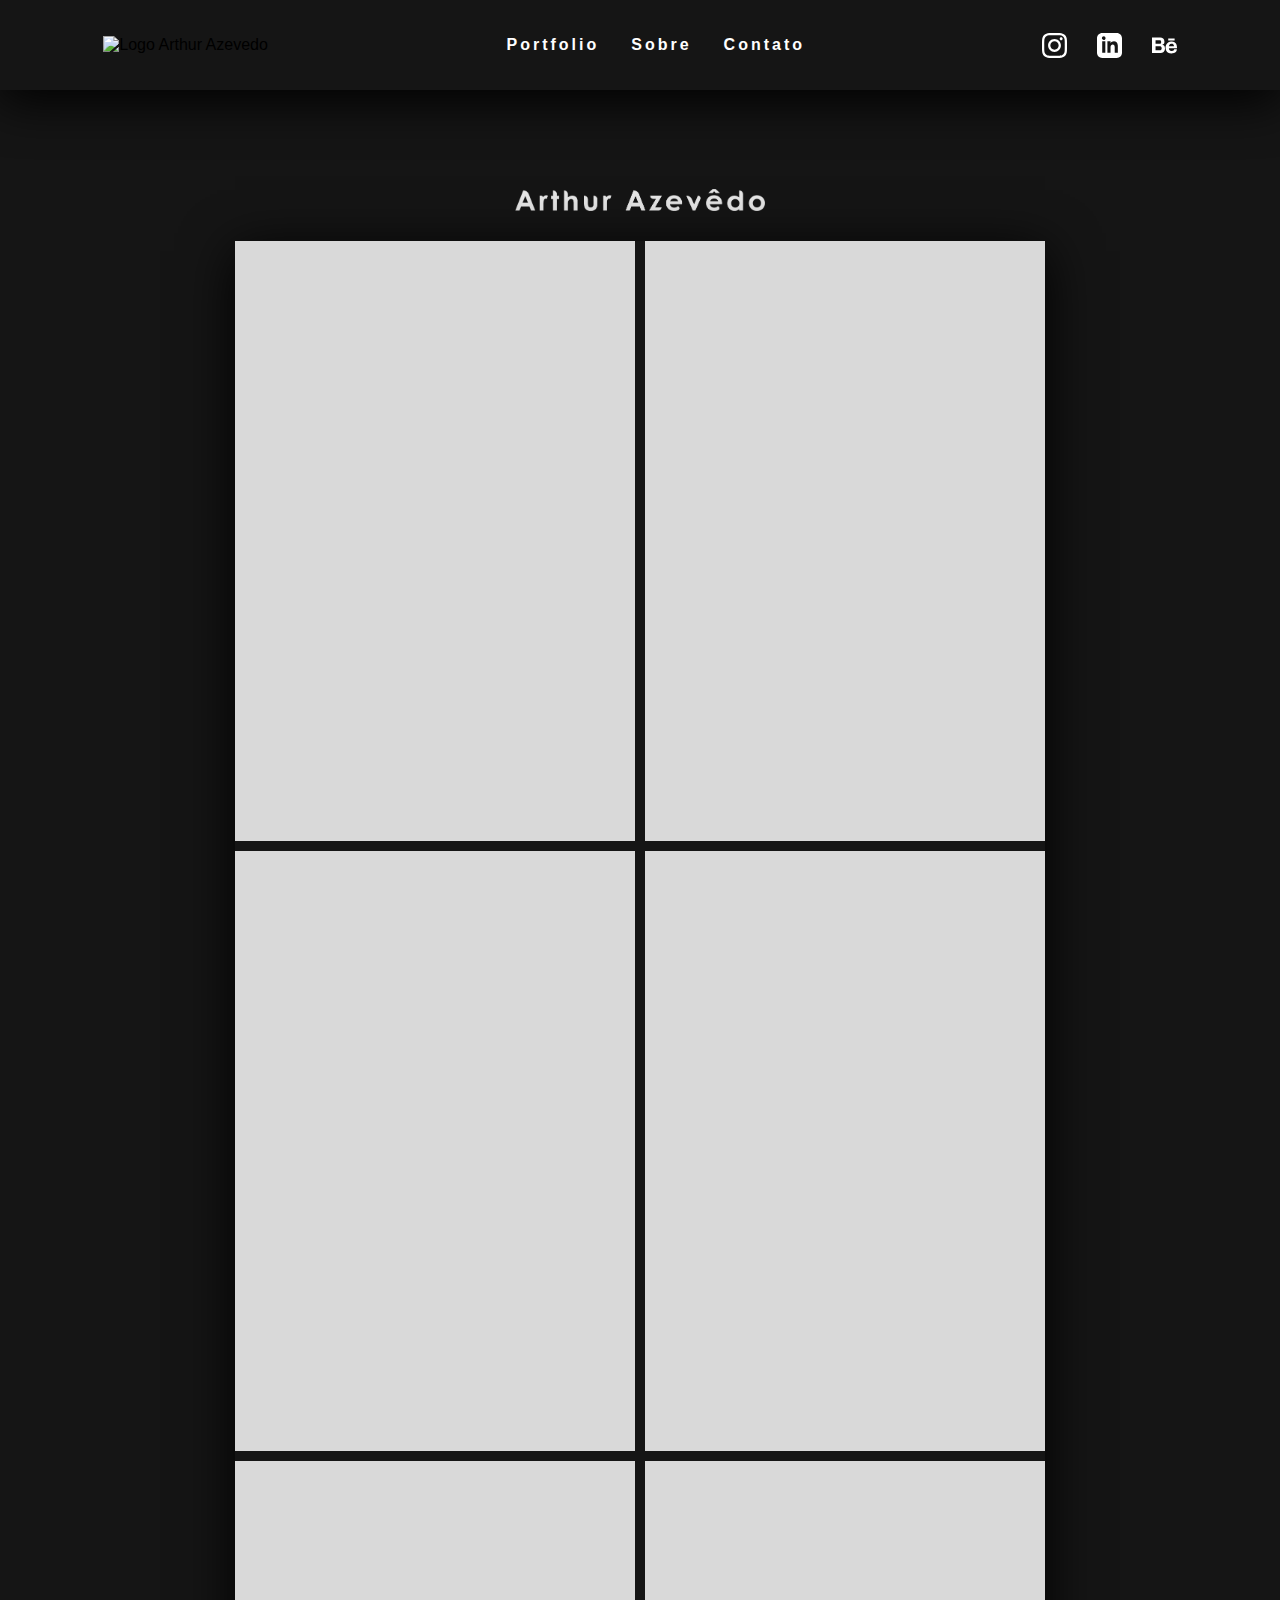
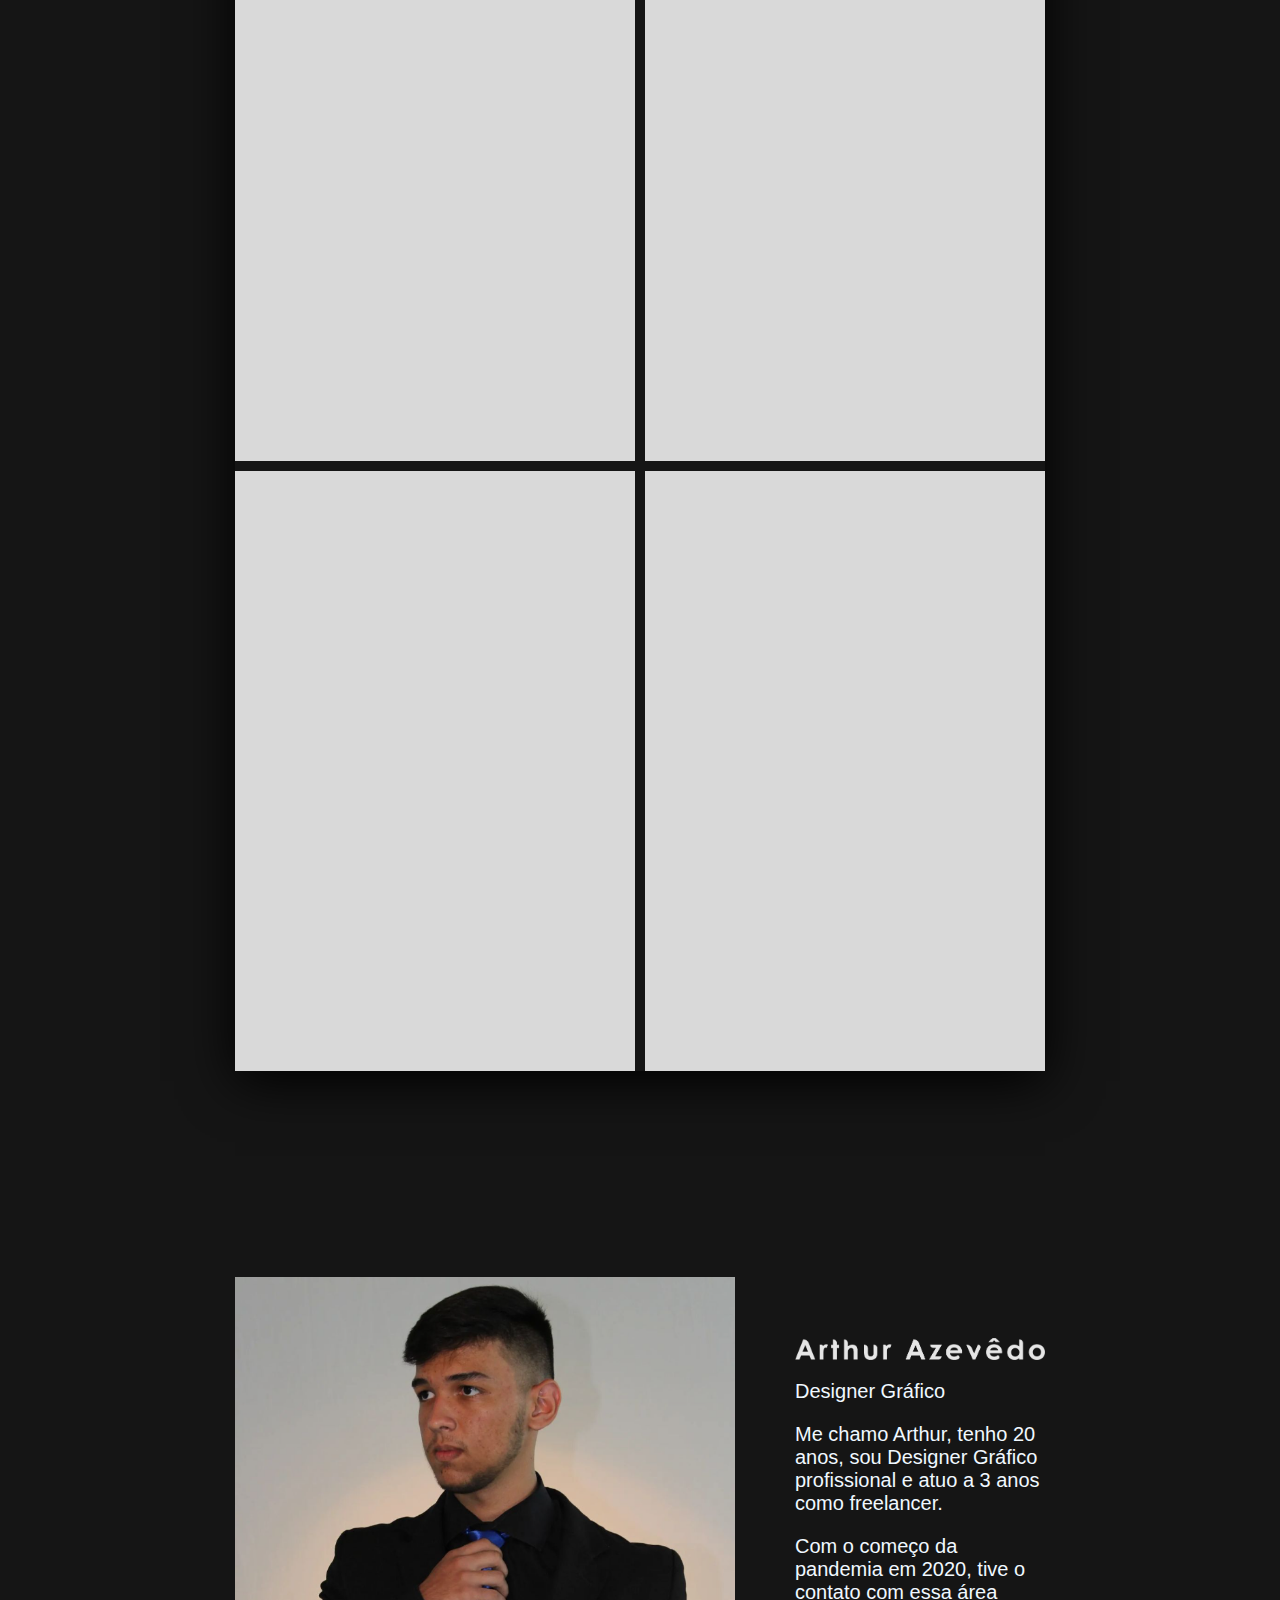
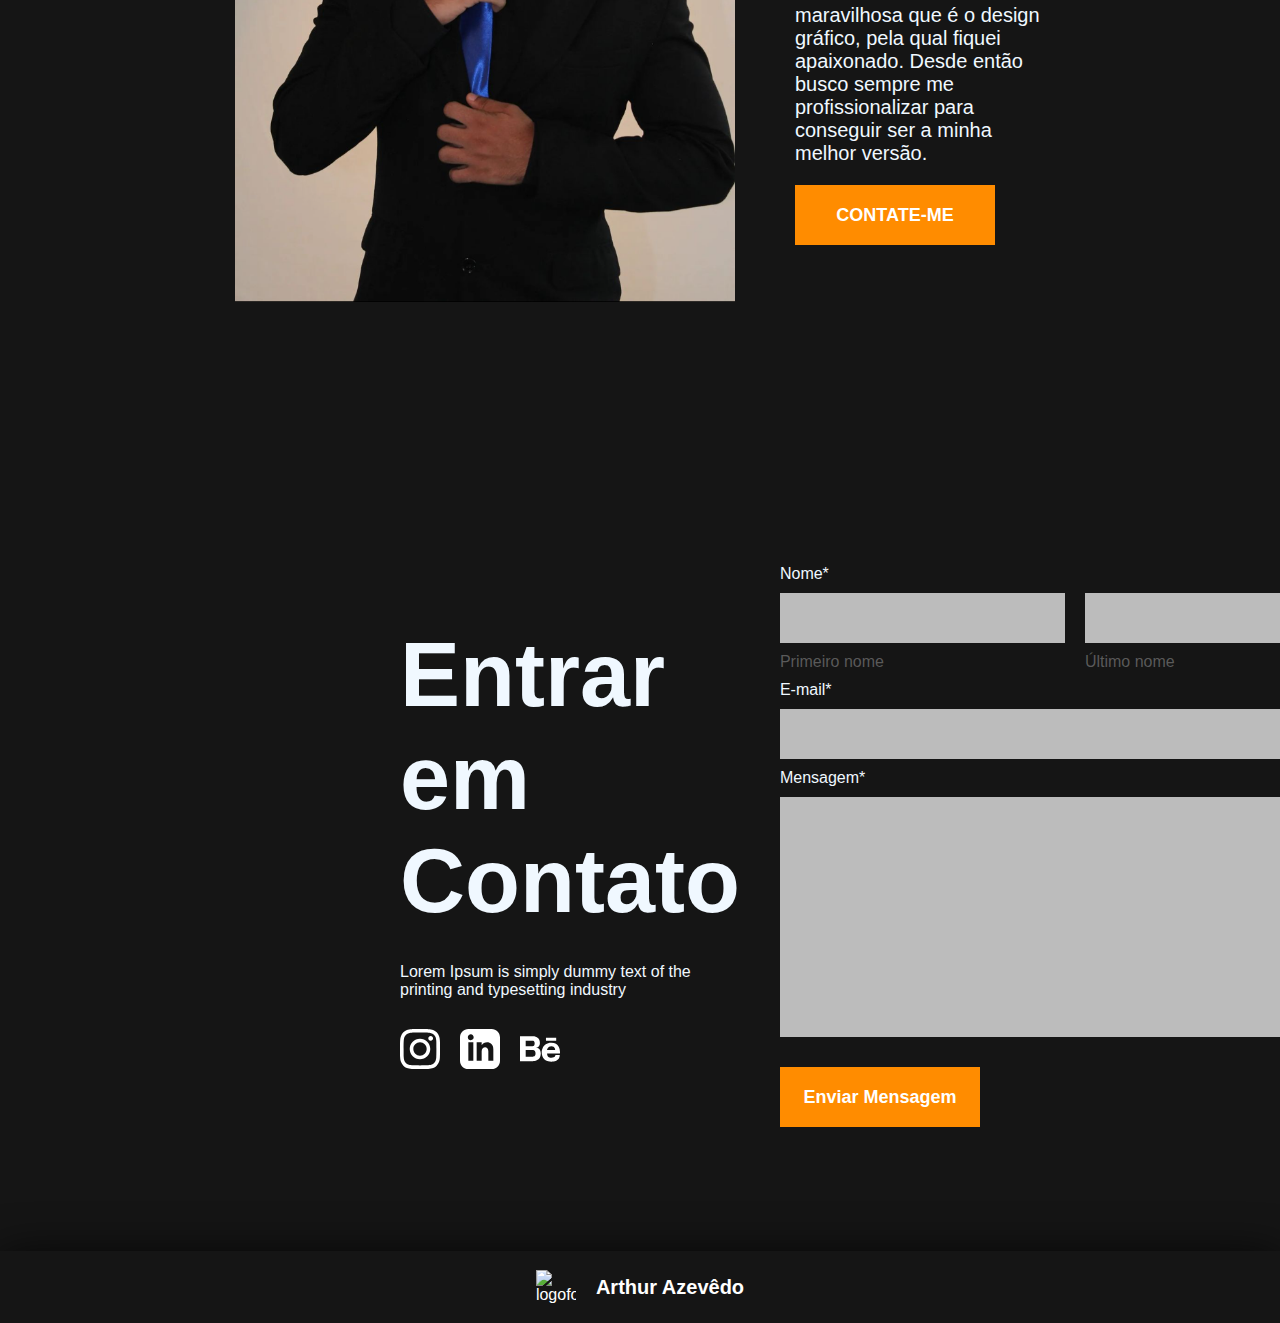
==== index.html @ d9f203b3 "first commit" ====
<!DOCTYPE html>
<html lang="pt-br">
<head>
    <meta charset="UTF-8">
    <meta http-equiv="X-UA-Compatible" content="IE=edge">
    <meta name="viewport" content="width=device-width, initial-scale=1.0">
    <link rel="stylesheet" href="style.css">
    <link rel="icon" href="logo.svg">
    <title>Arthur Azevêdo</title>
</head>
<body>
    <header>
        <nav>
            <div class="logo-header">
                <img id="logo1" src="logo.svg" alt="Logo Arthur Azevedo">
            </div>
            <ul class="nav-list">
                <li><a href="#portfolio">Portfolio</a></li>
                <li><a href="#sobre">Sobre</a></li>
                <li><a href="#contato">Contato</a></li>
            </ul>
            <div class="redes-sociais">
                <img src="images/instagram.svg" alt="instagram">
                <img src="images/linkedin.svg" alt="linkedin">
                <img src="images/behance.svg" alt="behance">
            </div>
        </nav>
    </header>
    <main>
        <section id="portfolio">
            <img id="logo-nome" src="images/nome.png" alt="Arthur Azevêdo">
            <div class="project-area">
                <div class="project"></div>
                <div class="project"></div>
                <div class="project"></div>
                <div class="project"></div>
                <div class="project"></div>
                <div class="project"></div>
                <div class="project"></div>
                <div class="project"></div>
            </div>
        </section>
        
        <section id="sobre">
            <div class="div-1">
                <img id="foto" src="images/Foto.png" alt="Foto Arthur">
            </div>
            <div class="div-2">
                <img id="logo-nome" src="images/nome.png" alt="Arthur Azevêdo">
                <p>Designer Gráfico</p>
                <p>Me chamo Arthur, tenho 20 anos, sou Designer Gráfico profissional e atuo a 3 anos como freelancer.</p>
                <p>Com o começo da pandemia em 2020, tive o contato com essa área maravilhosa que é o design gráfico, pela qual fiquei apaixonado. Desde então busco sempre me profissionalizar para conseguir ser a minha melhor versão.</p>
                <a href="#contato"><button id="button-1">CONTATE-ME</button></a>
            </div>

        </section>
        <section id="contato">
            <div class="div-3">
                <h1>Entrar em Contato</h1>
                <p>Lorem Ipsum is simply dummy text of the printing and typesetting industry</p>
                <div class="redes-sociais-2">
                    <img src="images/instagram.svg" alt="instagram">
                    <img src="images/linkedin.svg" alt="linkedin">
                    <img src="images/behance.svg" alt="behance">
                </div>
            </div>
            <div class="div-4">
                <div id="input">
                    <label for="name">Nome*</label>
                    <div id="nome">
                        <div class="nomes">
                            <input type="text">
                            <label for="fname">Primeiro nome</label>
                        </div>
                        <div class="nomes">
                            <input type="text">
                            <label for="lname">Último nome</label>
                        </div>
                    </div>
                    <div id="resto">
                        <label for="email">E-mail*</label>
                        <input type="email">
                        <label for="mensagem">Mensagem*</label>
                        <textarea name="Mensagem" id="" cols="30" rows="10"></textarea>
                    </div>
                </div>
                <a href=""><button id="button-1">Enviar Mensagem</button></a>
            </div>
        </section>
    </main>
    <footer>
        <img src="logo.svg" alt="logofooter">
        <h1>Arthur Azevêdo</h1>
    </footer>
</body>
</html>
---- style.css ----
*{
    padding: 0;
    margin: 0;
    font-family: 'Inter', sans-serif;
}

html{
    scroll-behavior: smooth;
}

main{
    background-color: #151515;
    background-size:auto;
    height: 100%;
    width: 100%;
}

section{
    min-height: 90vh;
    color: aliceblue;
    padding-top: 5vh;
    display: flex;
}

/*NAV BAR*/
#logo1{
    width: 50px;
}

.logo-header{
    transition: 0.2s;
    cursor: pointer;
}

.logo-header:hover{
    opacity: 50%;
    transition: 0.2s;
}

header{
    height: 100%;
    position: sticky;
    width: 100%;
    overflow: hidden;
    top: 0;
    box-shadow: 0px 10px 50px rgb(0, 0, 0);
}

nav{
    display: flex;
    justify-content: space-around;
    align-items: center;
    background-color: #151515;
    height: 10vh;
}

.redes-sociais{
    display: flex;
    flex-direction: row;
}

.redes-sociais img{
    width: 25px;
    margin-left: 30px;
    transition: 0.2s;
    cursor: pointer;
}
.redes-sociais img:hover{
    opacity: 50%;
    transition: 0.2s;
}

.nav-list{
    list-style: none;
    display: flex;
    cursor: pointer;
}

.nav-list li a:hover{
    opacity: 50%;
    transition: 0.2s;
}

.nav-list li a{
    color: white;
    letter-spacing: 3px;
    text-decoration: none;
    margin-left: 32px;
    transition: 0.2s;
    font-weight: bolder;
}

@media (max-width: 800px){
    .redes-sociais{
        display: none;
    }
    .nav-list{
        display: none;
    }
}
/* FIM - NAV BAR */

/* PORTFOLIO */

#portfolio{
    flex-direction: column;
    justify-content: center;
    align-items: center;
    row-gap: 30px;
    padding-top: 11vh;
}

.project-area{
    display: grid;
    grid-template-columns: auto auto auto auto;
    justify-content: center;
    column-gap: 10px;
    row-gap: 10px;
    box-shadow: 0px 10px 50px rgb(0, 0, 0);
}
.project{
    width: 400px;
    height: 600px;
    background-color: #D9D9D9;
}

@media (max-width: 1600px){
    .project-area{
        grid-template-columns: auto auto auto;
    }
}
@media (max-width: 1300px){
    .project-area{
        grid-template-columns: auto auto;
    }
}
@media (max-width: 850px){
    .project-area{
        grid-template-columns: auto;
    }
}
@media (max-width: 450px){
    .project{
        width: 333px;
        height: 500px;
        background-color: #D9D9D9;
    }
}
/* FIM - PORTFOLIO */

/* SOBRE */
#sobre{
    height: 100vh;
    flex-direction: row;
    justify-content: center;
    align-items: center;
    row-gap: 30px;
    column-gap: 60px;
    padding: 70px 400px 0px 400px;
}

#foto{
    width: 500px;
}

.div-2{
    display: flex;
    flex-direction: column;
    font-size: 20px;
    gap: 20px;
}

#button-1{
    width: 200px;
    height: 60px;
    font-size: 18px;
    background-color: #FF8C00;
    border: none;
    color: white;
    font-weight: bolder;
    cursor: pointer;
}

a {
    text-decoration: none;
    color: white;
}

#logo-nome{
    width: 250px;
    height: 100%;
}
@media (max-width: 850px){
    #sobre{
        height: 120vh;
        flex-direction: column;
        padding: 10px 100px 10px 100px;
    }
    .div-2{
        font-size: 15px;
    }
    #logo-nome{
        width: 200px;
        height: 100%;
    }
}
@media (max-width: 600px){
    #foto{
        width: 260px;
    }
    .div-2{
        font-size: 15px;
    }
    #logo-nome{
        width: 200px;
        height: 100%;
    }
    #sobre{
        padding: 0px 50px 0px 50px;
        justify-content: center;
        align-items: center;
    }
}
/* FIM - SOBRE */

/* CONTATO */
#contato{
    display: flex;
    justify-content:start ;
    align-items: center;
    padding: 0px 400px 0px 400px;
    column-gap: 40px;
}

.div-3{
    display: flex;
    flex-direction: column;
    text-align: left;
    align-items:flex-start;
    row-gap: 30px;
}

.div-3 h1{
    font-size: 90px;
    font-weight: bolder;
}

.div-4{
    display: flex;
    flex-direction: column;
    row-gap: 30px;
}

#input{
    display: flex;
    flex-direction: column;
    row-gap: 10px;
}

.div-4 input{
    border: none;
    min-height: 50px;
    background-color: #d9d9d9d9;
    color: #151515;
    padding: 0px 10px 0px 10px;
    font-size: 20px;
}

.div-4 textarea{
    border: none;
    min-height: 50px;
    background-color: #d9d9d9d9;
    color: #151515;
    padding: 5px 10px 5px 10px;
    font-size: 20px;
}

#nome{
    display: flex;
    flex-direction: row;
    column-gap: 20px;
    row-gap: 10px;
}

.nomes{
    display: flex;
    flex-direction: column;
    row-gap: 10px;
    color: #90909090;
}

#resto{
    display: flex;
    flex-direction: column;
    row-gap: 10px;
}

.redes-sociais-2{
    display: flex;
    flex-direction: row;
}

.redes-sociais-2 img{
    width: 40px;
    margin-right: 20px;
    transition: 0.2s;
    cursor: pointer;
}
.redes-sociais-2 img:hover{
    opacity: 50%;
    transition: 0.2s;
}

@media (max-width: 1000px){
    #contato{
        height: 150vh;
        flex-direction: column;
        row-gap: 40px;
    }
    .div-3 h1{
        font-size: 100px;
    }
}

@media (max-width: 800px){
    #contato{
        padding: 0px 200px 0px 200px;
    }
}
@media (max-width: 600px){
    .div-4{
        width: 270px;
    }
    #nome{
        flex-direction: column;
    }
    #contato{
        height: 140vh;
        padding: 0px 100px 0px 100px;
    }
    .div-3 h1{
        font-size: 70px;
    }
}
@media (max-height: 800px){
    #contato{
        height: 170vh;
    }
}
/* FIM - CONTATO */

/* FOOTER */
footer{
    width: 100%;
    height: 8vh;
    display: flex;
    flex-direction: row;
    align-items: center;
    justify-content: center;
    column-gap: 20px;
    color: white;
    background-color: #151515;
    box-shadow: 0px 10px 50px rgb(0, 0, 0);
}

footer img{
    width: 40px;
}

footer h1{
    font-size: 20px;
}
/* FIM - FOOTER */
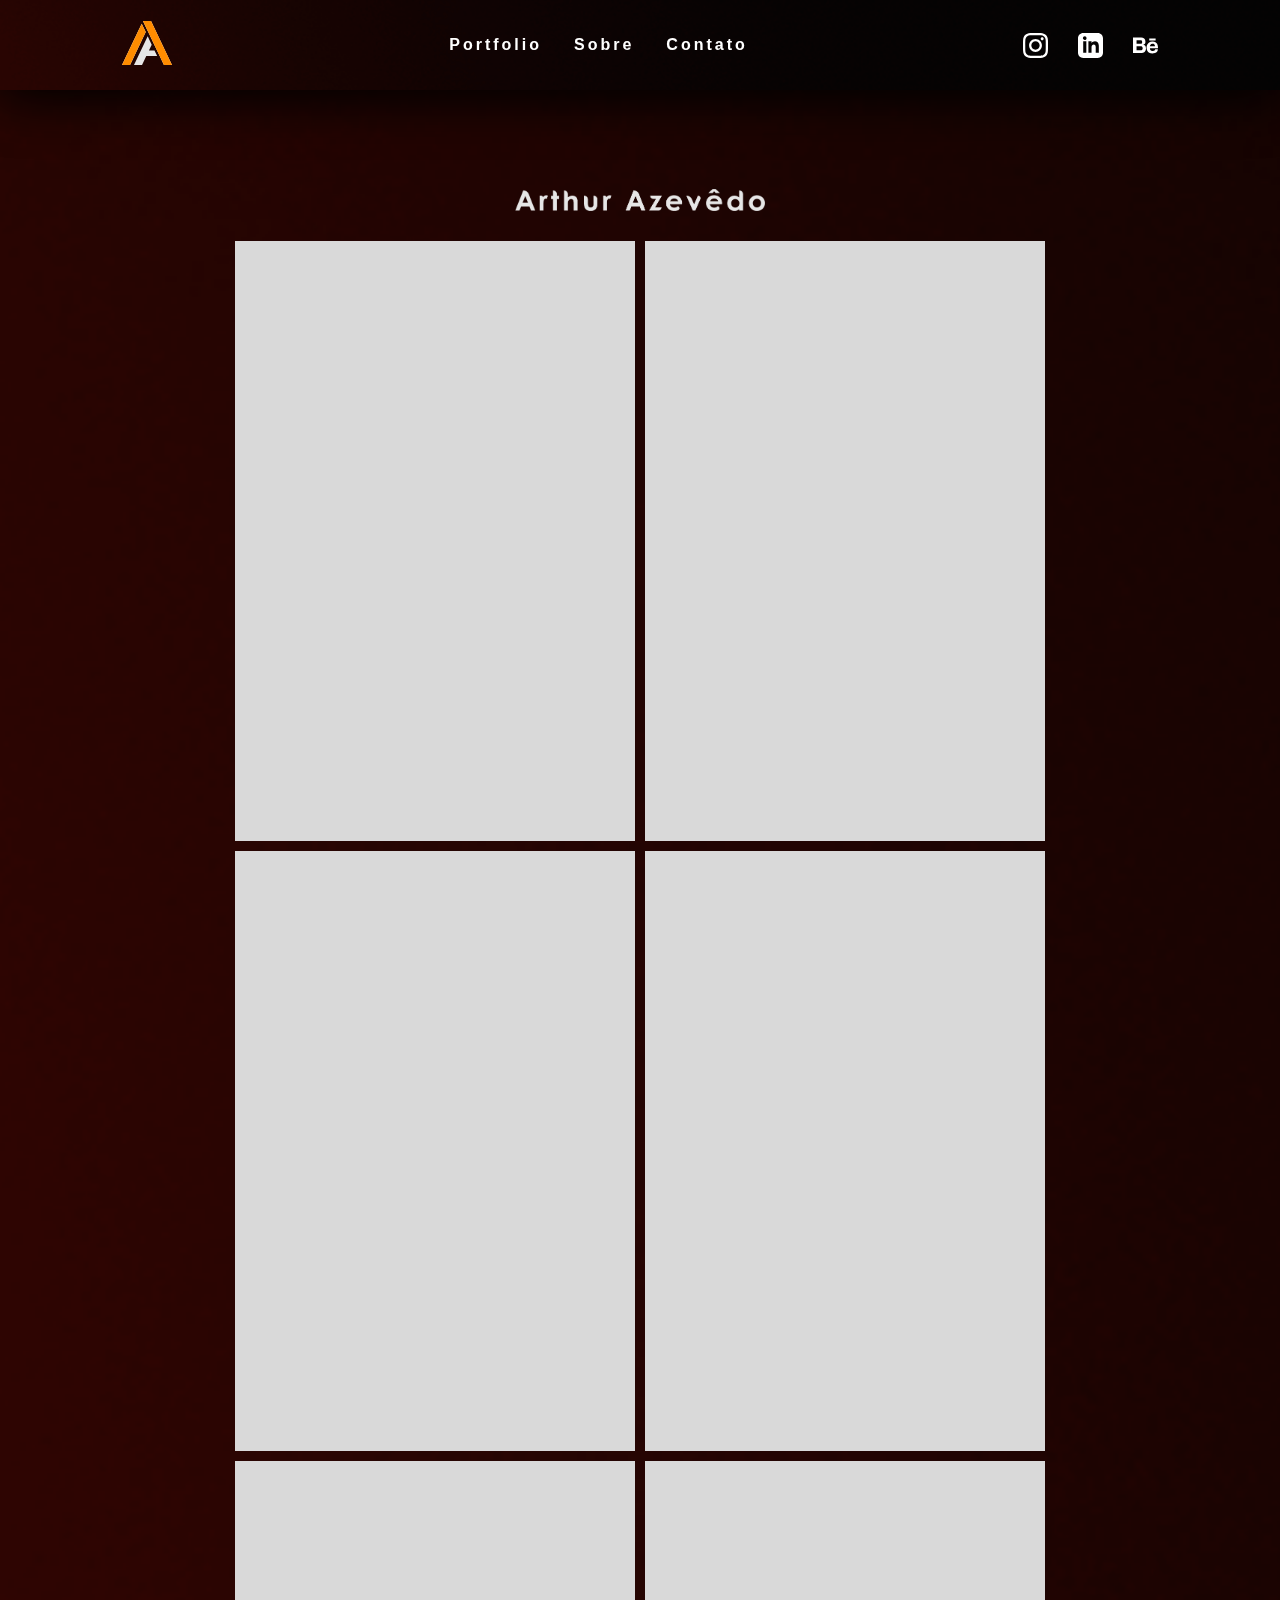
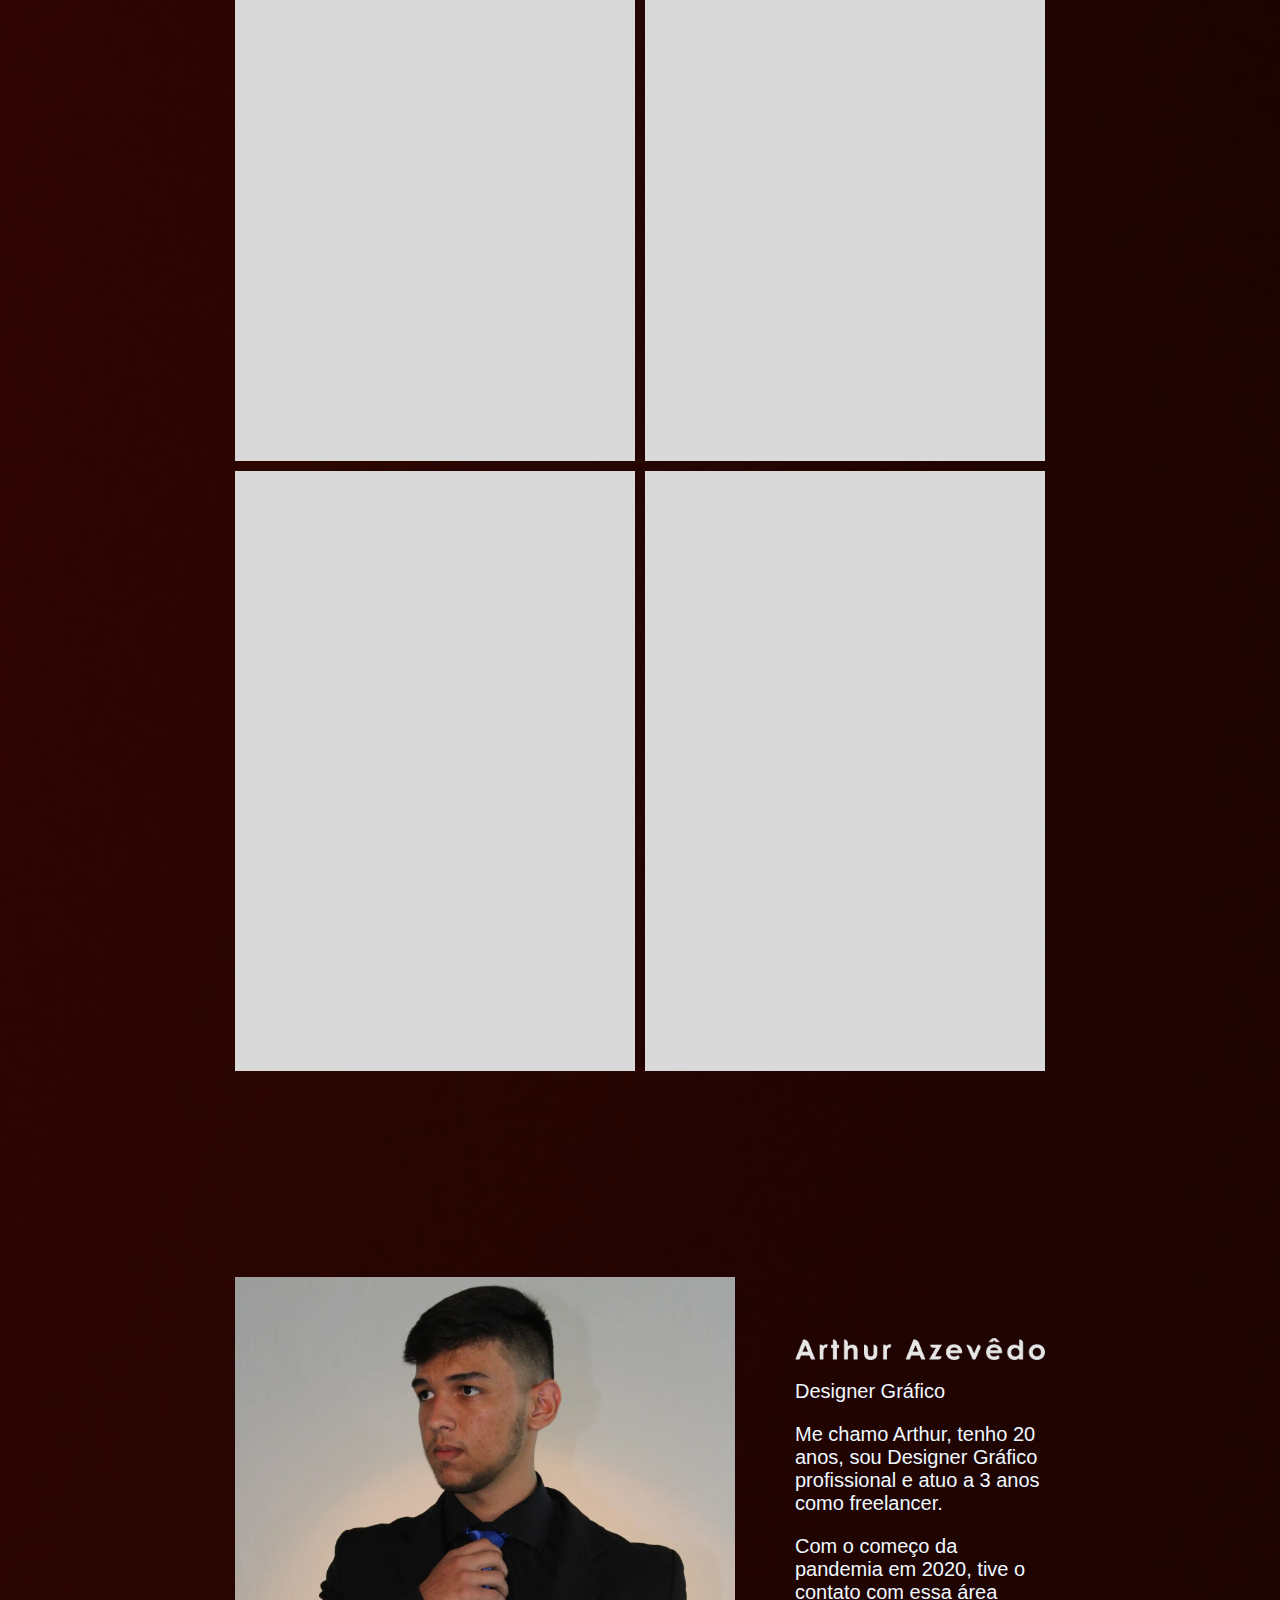
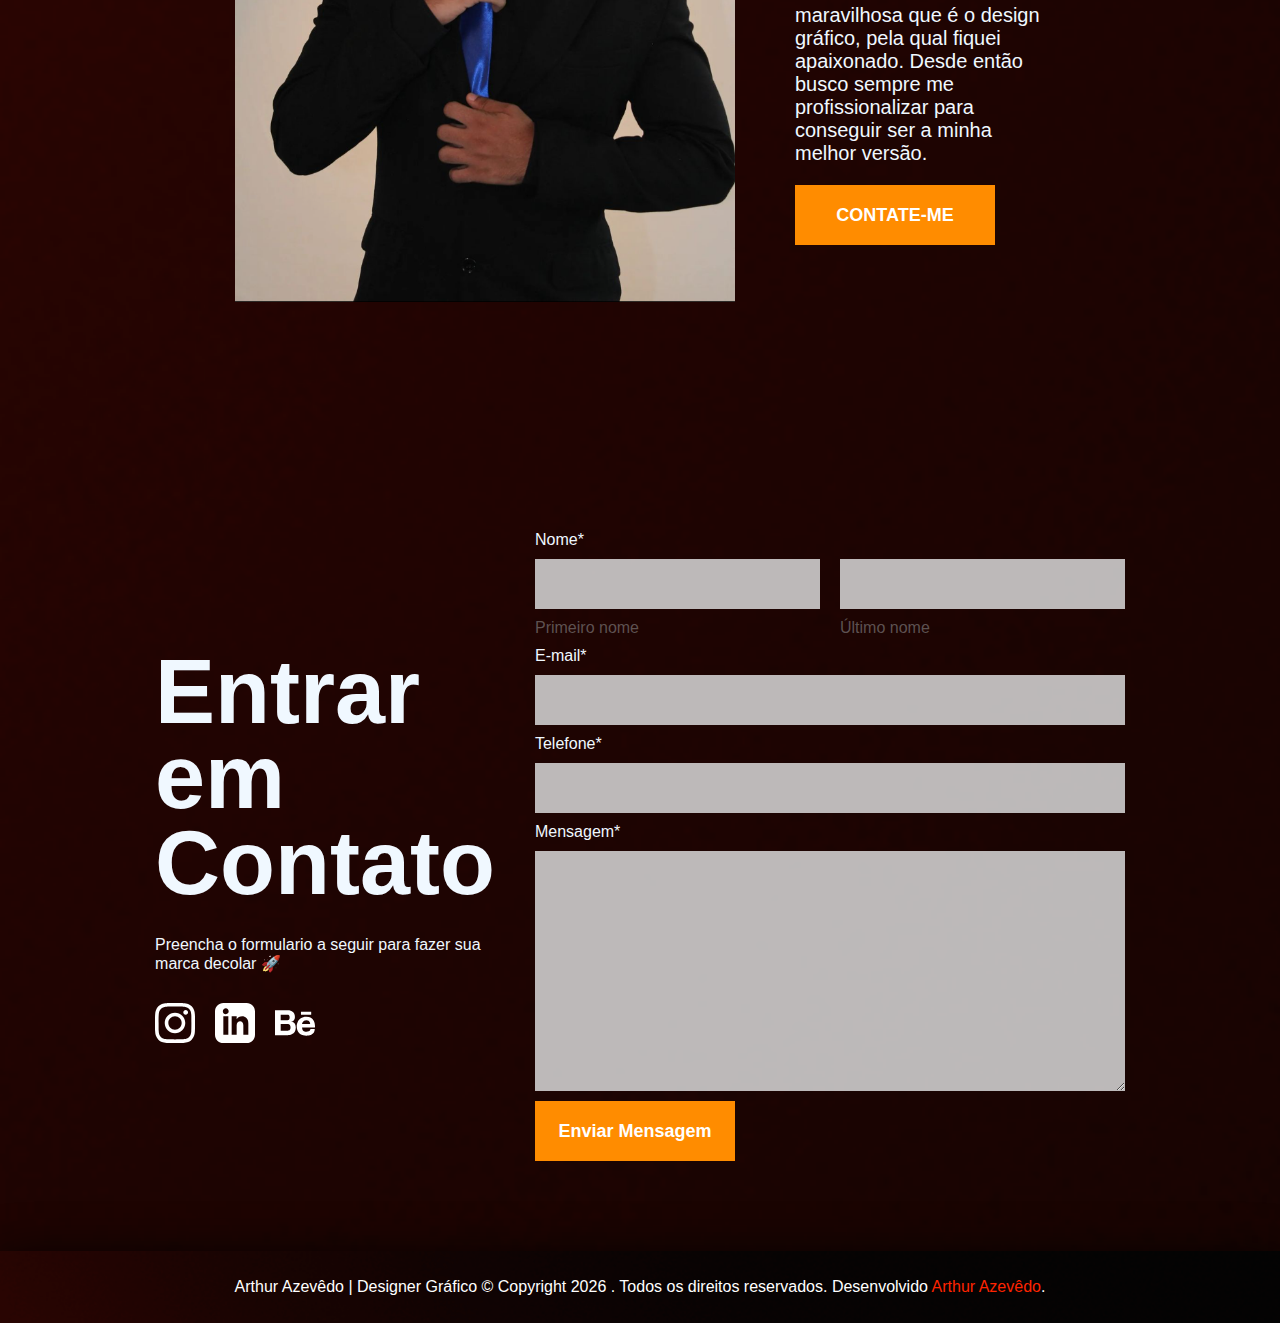
==== commit 65d7147a: "Mudança de layout e entre em contato funcionando" ====
--- a/index.html
+++ b/index.html
@@ -12,7 +12,7 @@
     <header>
         <nav>
             <div class="logo-header">
-                <img id="logo1" src="logo.svg" alt="Logo Arthur Azevedo">
+                <img id="logo1" src="logo.svg" alt="Logo Arthur Azevedo" >
             </div>
             <ul class="nav-list">
                 <li><a href="#portfolio">Portfolio</a></li>
@@ -57,7 +57,7 @@
         <section id="contato">
             <div class="div-3">
                 <h1>Entrar em Contato</h1>
-                <p>Lorem Ipsum is simply dummy text of the printing and typesetting industry</p>
+                <p>Preencha o formulario a seguir para fazer sua marca decolar 🚀</p>
                 <div class="redes-sociais-2">
                     <img src="images/instagram.svg" alt="instagram">
                     <img src="images/linkedin.svg" alt="linkedin">
@@ -65,32 +65,38 @@
                 </div>
             </div>
             <div class="div-4">
-                <div id="input">
+                <form id="input" action="https://api.staticforms.xyz/submit" method="post">
                     <label for="name">Nome*</label>
                     <div id="nome">
                         <div class="nomes">
-                            <input type="text">
+                            <input type="text" name="name">
                             <label for="fname">Primeiro nome</label>
                         </div>
                         <div class="nomes">
-                            <input type="text">
+                            <input type="text" name="name">
                             <label for="lname">Último nome</label>
                         </div>
                     </div>
                     <div id="resto">
-                        <label for="email">E-mail*</label>
-                        <input type="email">
-                        <label for="mensagem">Mensagem*</label>
-                        <textarea name="Mensagem" id="" cols="30" rows="10"></textarea>
+                        <label for="email" >E-mail*</label>
+                        <input type="email" name="email">
+                        <label for="email" >Telefone*</label>
+                        <input type="phone" name="phone">
+                        <label for="message">Mensagem*</label>
+                        <textarea name="message" id="" cols="30" rows="10"></textarea>
                     </div>
-                </div>
-                <a href=""><button id="button-1">Enviar Mensagem</button></a>
+                    <a href=""><button type="submit" id="button-1">Enviar Mensagem</button></a>
+
+                    <input type="hidden" name="accessKey" value="4f30dd40-f736-4a29-b4a4-78edf463b756">
+                    <input type="hidden" name="redirectTo" value="http://127.0.0.1:5500/index.html">
+                </form>
+                
             </div>
         </section>
     </main>
     <footer>
-        <img src="logo.svg" alt="logofooter">
-        <h1>Arthur Azevêdo</h1>
+        <div align="center" class="credit"><a href="https://grupo.jm7087.com">
+            Arthur Azevêdo | Designer Gráfico</a> © Copyright <script type="text/javascript">document.write(new Date().getFullYear());</script> . Todos os direitos reservados. Desenvolvido <span style="color:#ff2400;"> Arthur Azevêdo</span><span style="font-size: 100%; text-align: left;">.</span></div>
     </footer>
 </body>
 </html>--- a/style.css
+++ b/style.css
@@ -9,8 +9,13 @@
 }
 
 main{
-    background-color: #151515;
+    /*background-color: #151515;
     background-size:auto;
+    height: 100%;
+    width: 100%;*/
+
+    background-image: url(images/background.png);
+    background-size: cover;
     height: 100%;
     width: 100%;
 }
@@ -50,7 +55,9 @@
     display: flex;
     justify-content: space-around;
     align-items: center;
-    background-color: #151515;
+    /*background-color: #151515;*/
+    background-image: url(images/background.png);
+    background-size: cover;
     height: 10vh;
 }
 
@@ -116,7 +123,7 @@
     justify-content: center;
     column-gap: 10px;
     row-gap: 10px;
-    box-shadow: 0px 10px 50px rgb(0, 0, 0);
+    /*box-shadow: 0px 10px 50px rgb(0, 0, 0);*/
 }
 .project{
     width: 400px;
@@ -226,10 +233,11 @@
 /* CONTATO */
 #contato{
     display: flex;
-    justify-content:start ;
+    justify-content: center;
     align-items: center;
     padding: 0px 400px 0px 400px;
     column-gap: 40px;
+    
 }
 
 .div-3{
@@ -238,11 +246,13 @@
     text-align: left;
     align-items:flex-start;
     row-gap: 30px;
+
 }
 
 .div-3 h1{
     font-size: 90px;
     font-weight: bolder;
+    line-height: 95%;
 }
 
 .div-4{
@@ -264,6 +274,7 @@
     color: #151515;
     padding: 0px 10px 0px 10px;
     font-size: 20px;
+    
 }
 
 .div-4 textarea{
@@ -359,7 +370,9 @@
     justify-content: center;
     column-gap: 20px;
     color: white;
-    background-color: #151515;
+    /*background-color: #151515;*/
+    background-image: url(images/background.png);
+    background-size: cover;
     box-shadow: 0px 10px 50px rgb(0, 0, 0);
 }
 
@@ -370,4 +383,21 @@
 footer h1{
     font-size: 20px;
 }
+
+@media (max-height: 800px){
+    footer{
+        width: 100%;
+        height: 8vh;
+        display: flex;
+        flex-direction: row;
+        align-items: center;
+        justify-content: center;
+        column-gap: 20px;
+        color: white;
+        /*background-color: #151515;*/
+        background-image: url(images/background.png);
+        background-size: cover;
+        box-shadow: 0px 10px 50px rgb(0, 0, 0);
+    }
+}
 /* FIM - FOOTER */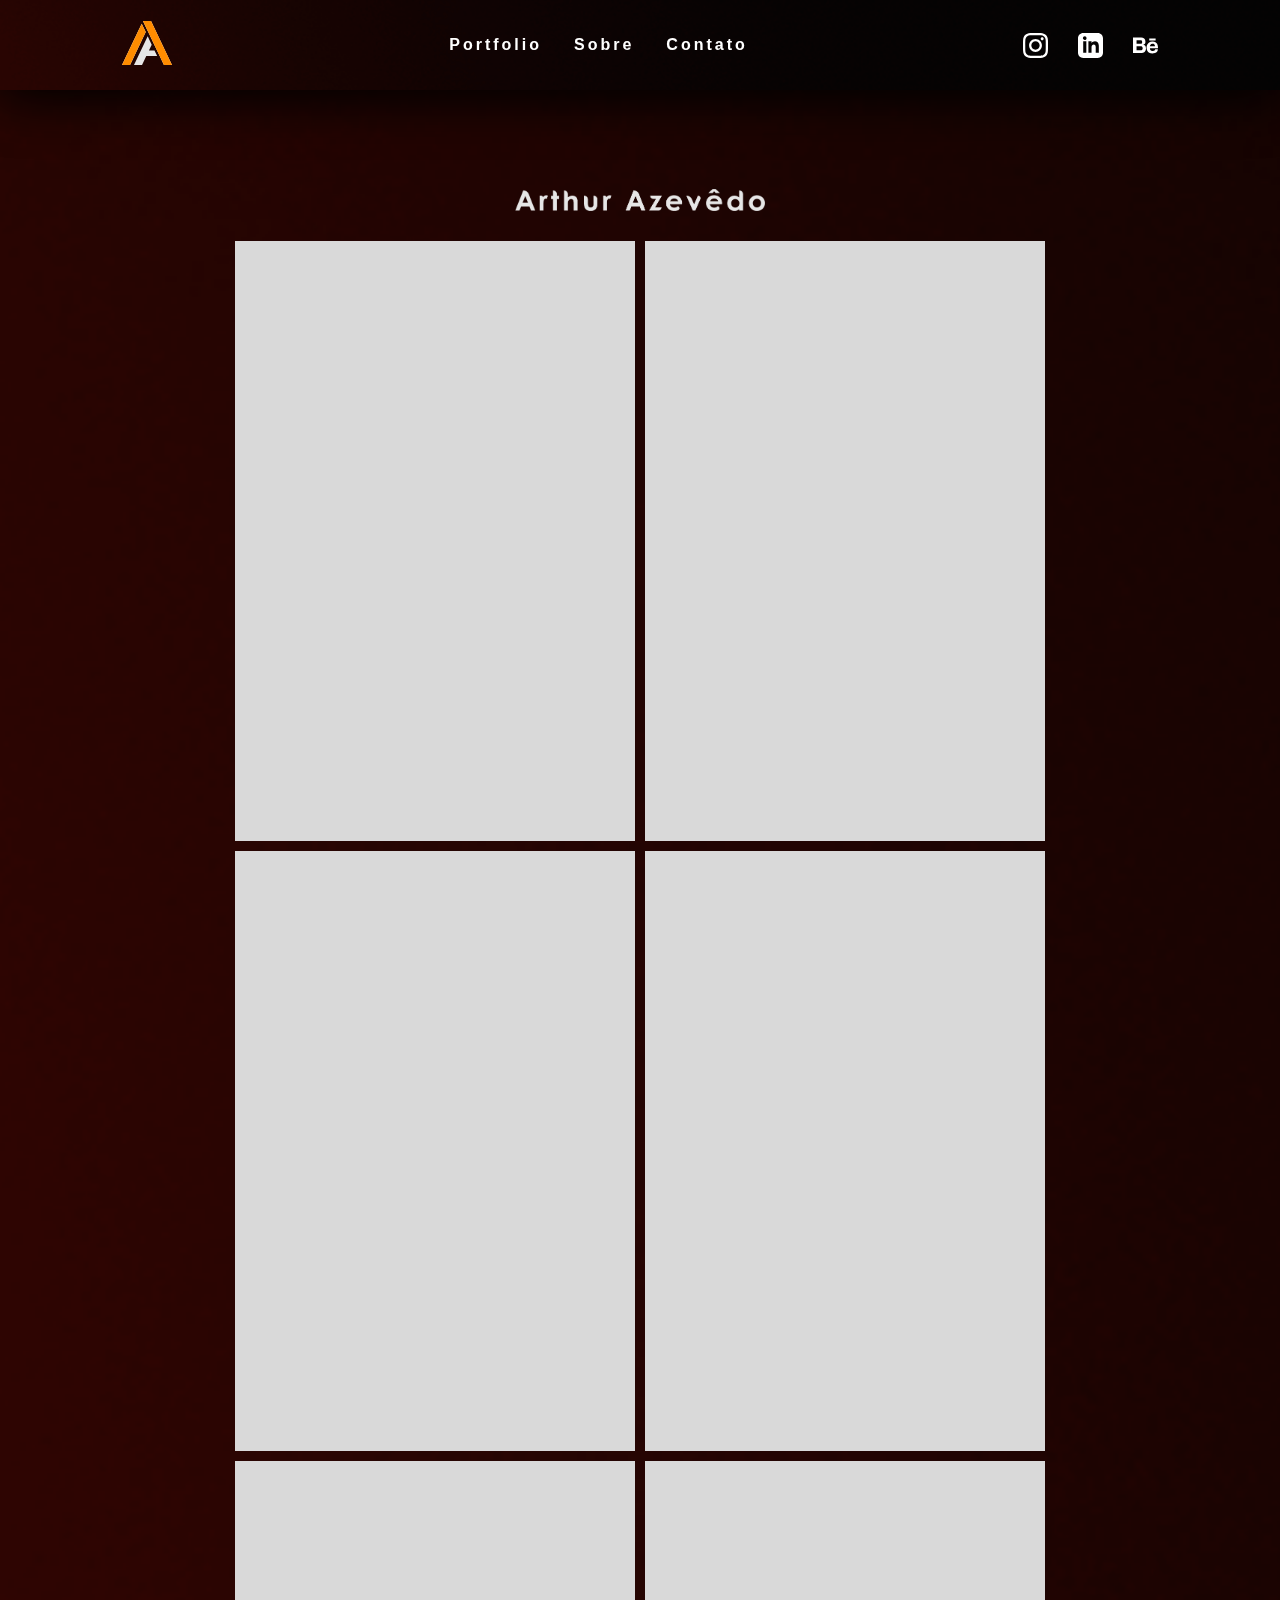
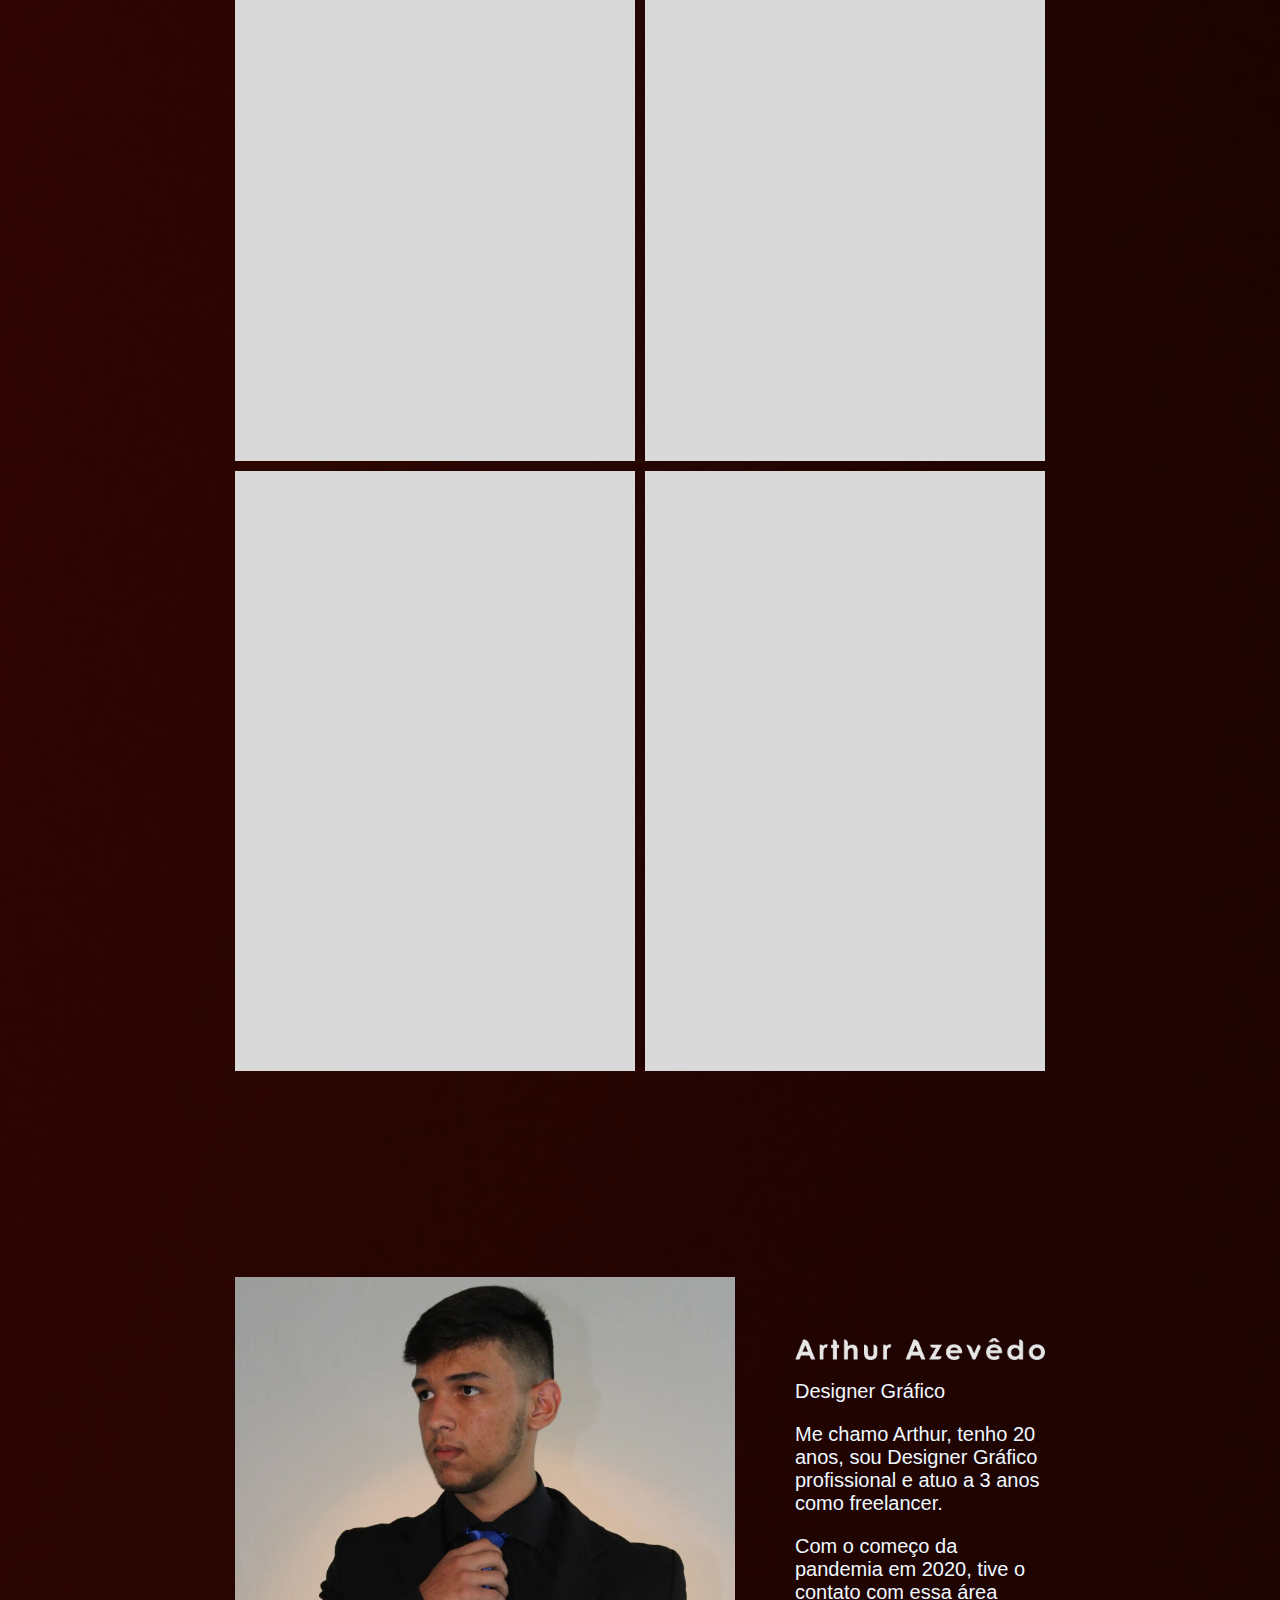
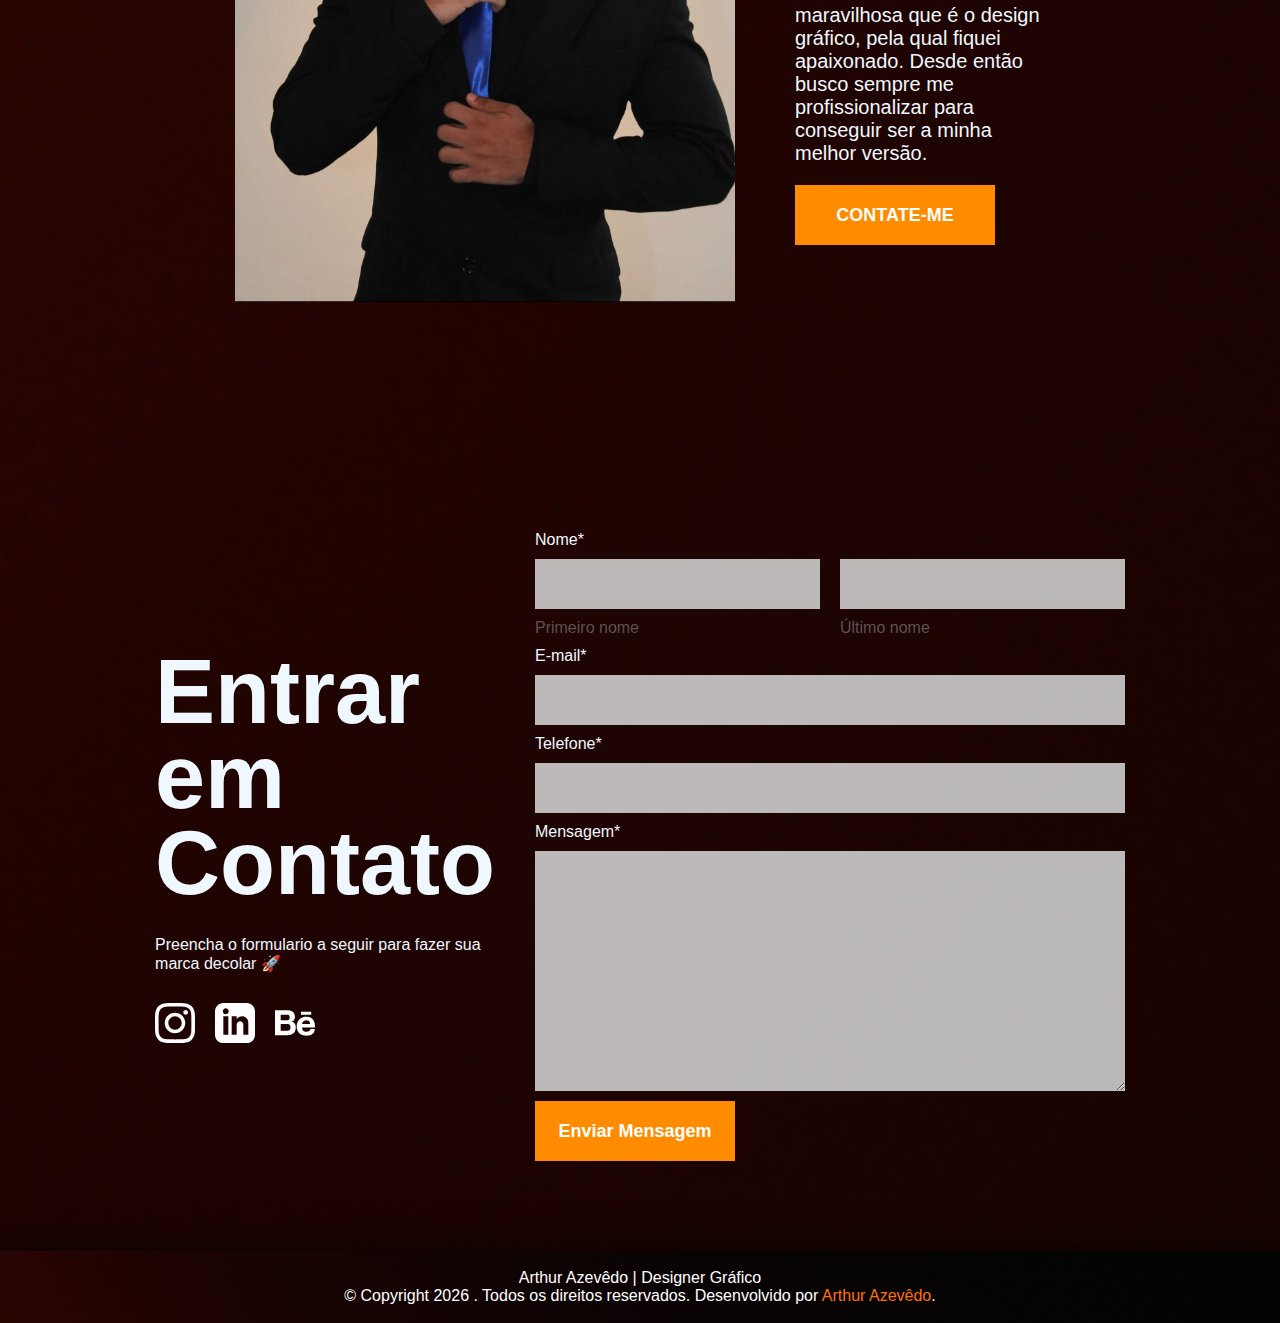
==== commit 95a694f5: "Atualização do footer" ====
--- a/index.html
+++ b/index.html
@@ -88,7 +88,7 @@
                     <a href=""><button type="submit" id="button-1">Enviar Mensagem</button></a>
 
                     <input type="hidden" name="accessKey" value="4f30dd40-f736-4a29-b4a4-78edf463b756">
-                    <input type="hidden" name="redirectTo" value="http://127.0.0.1:5500/index.html">
+                    <input type="hidden" name="redirectTo" value="https://arthurazvd.github.io/Portfolio-Arthur/">
                 </form>
                 
             </div>
@@ -96,7 +96,7 @@
     </main>
     <footer>
         <div align="center" class="credit"><a href="https://grupo.jm7087.com">
-            Arthur Azevêdo | Designer Gráfico</a> © Copyright <script type="text/javascript">document.write(new Date().getFullYear());</script> . Todos os direitos reservados. Desenvolvido <span style="color:#ff2400;"> Arthur Azevêdo</span><span style="font-size: 100%; text-align: left;">.</span></div>
+            Arthur Azevêdo | Designer Gráfico</a> <br> © Copyright <script type="text/javascript">document.write(new Date().getFullYear());</script> . Todos os direitos reservados. Desenvolvido por<span style="color:rgb(255, 115, 0);"> Arthur Azevêdo</span><span style="font-size: 100%; text-align: left;">.</span></div>
     </footer>
 </body>
 </html>--- a/style.css
+++ b/style.css
@@ -387,17 +387,7 @@
 @media (max-height: 800px){
     footer{
         width: 100%;
-        height: 8vh;
-        display: flex;
-        flex-direction: row;
-        align-items: center;
-        justify-content: center;
-        column-gap: 20px;
-        color: white;
-        /*background-color: #151515;*/
-        background-image: url(images/background.png);
-        background-size: cover;
-        box-shadow: 0px 10px 50px rgb(0, 0, 0);
+        height: 12vh;
     }
 }
 /* FIM - FOOTER */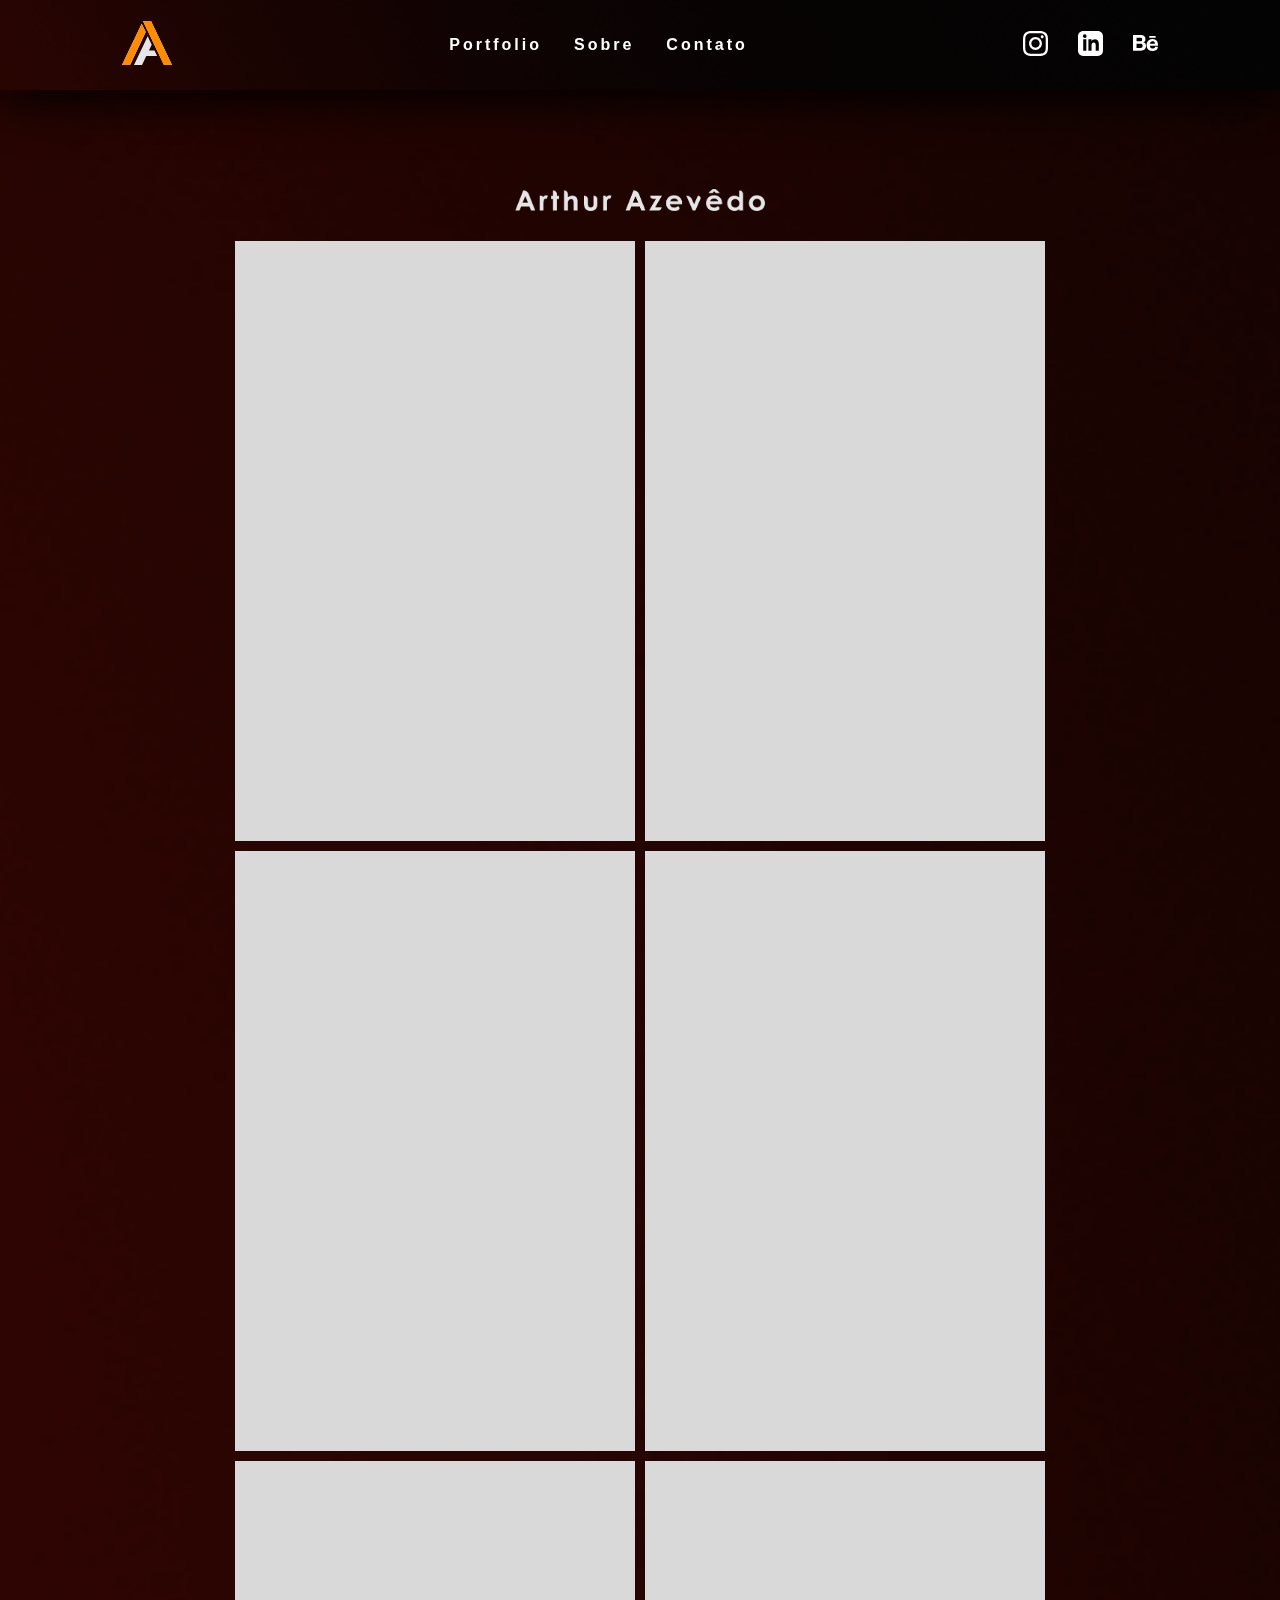
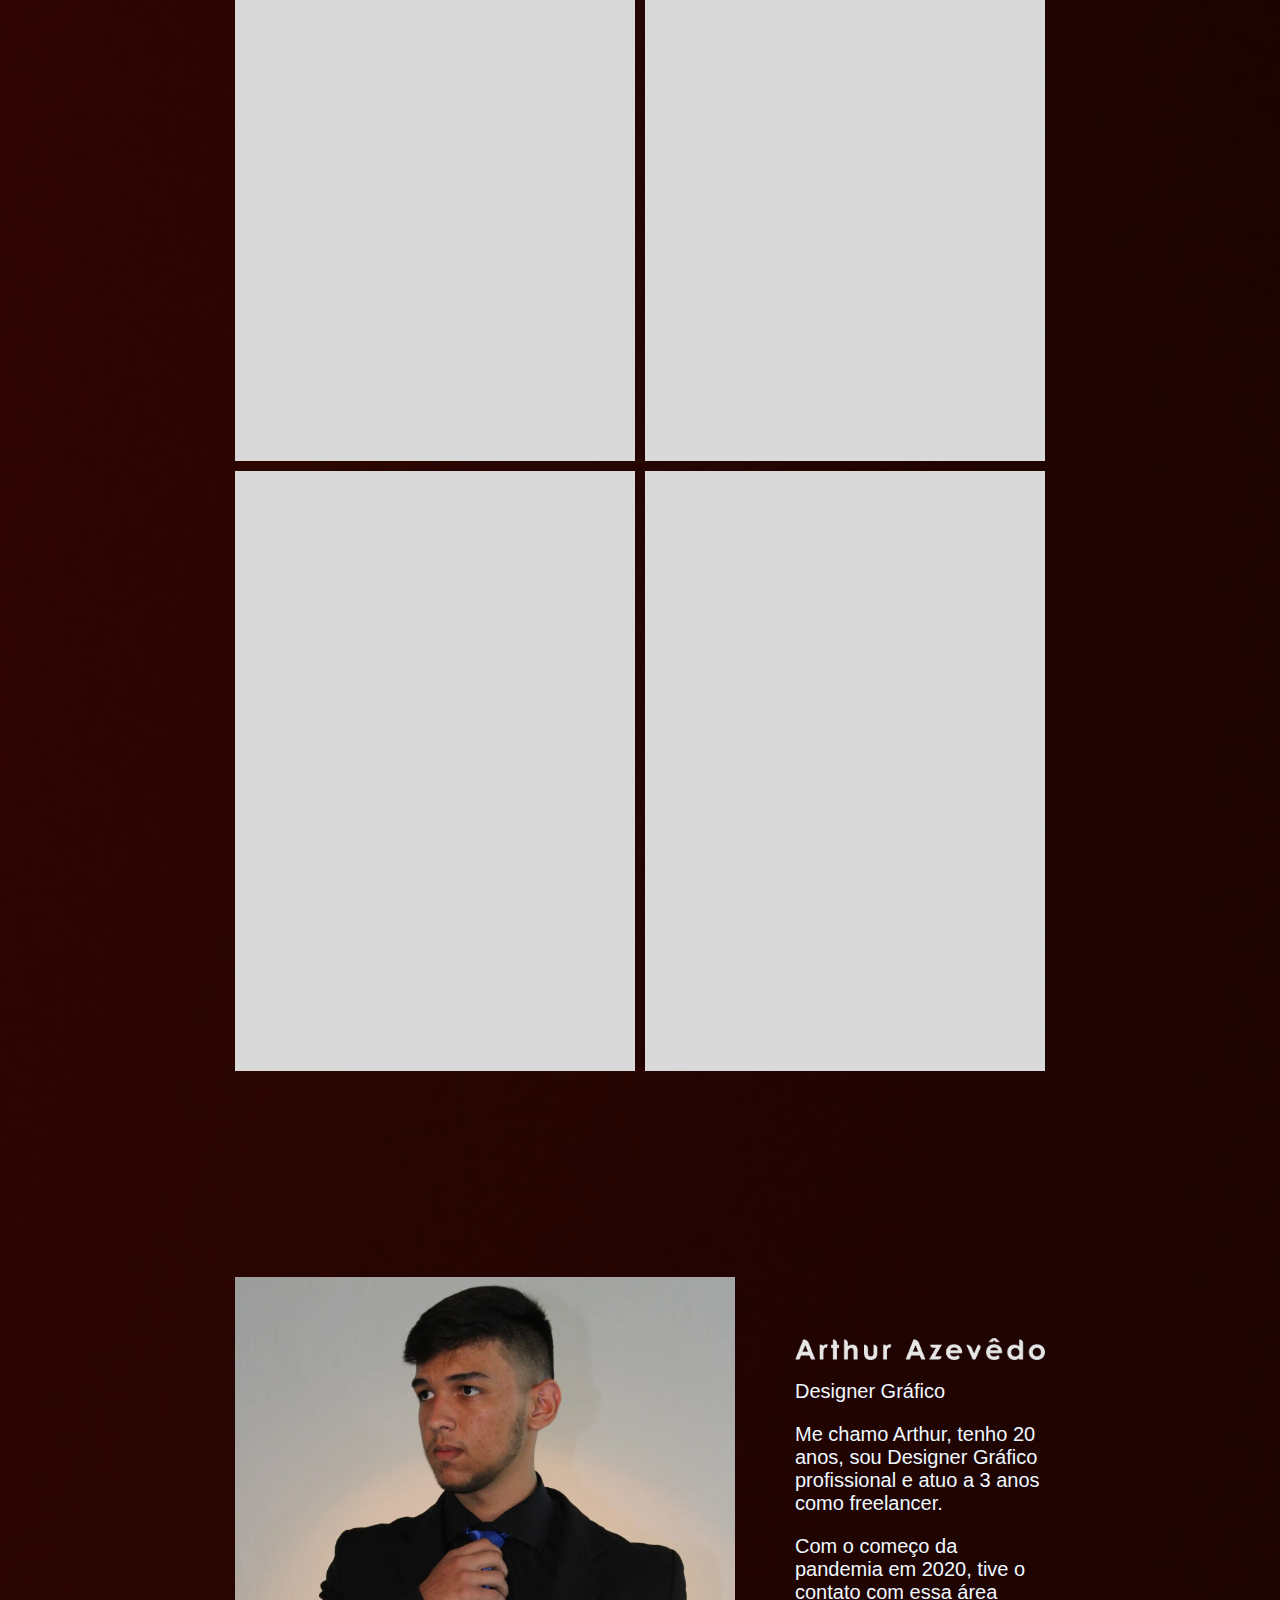
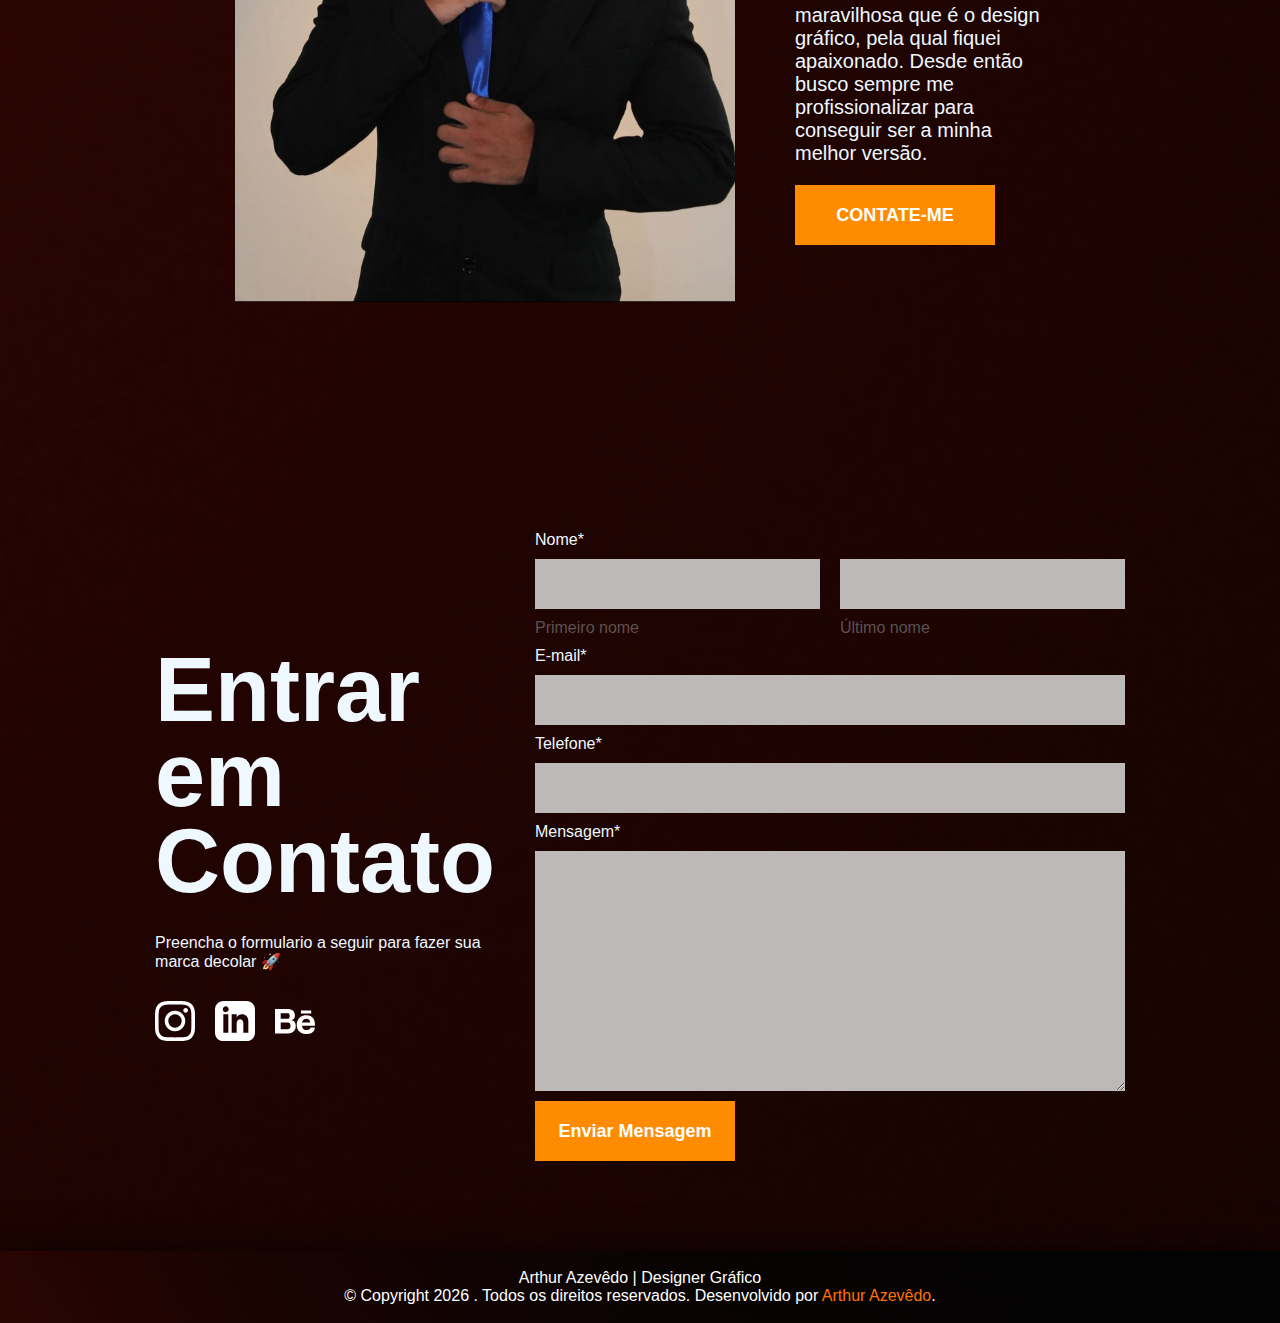
==== commit 8312a748: "Links redes sociais e required nos inputs" ====
--- a/index.html
+++ b/index.html
@@ -12,7 +12,7 @@
     <header>
         <nav>
             <div class="logo-header">
-                <img id="logo1" src="logo.svg" alt="Logo Arthur Azevedo" >
+                <a href="https://arthurazvd.github.io/Portfolio-Arthur/"><img id="logo1" src="logo.svg" alt="Logo Arthur Azevedo" ></a>
             </div>
             <ul class="nav-list">
                 <li><a href="#portfolio">Portfolio</a></li>
@@ -20,9 +20,9 @@
                 <li><a href="#contato">Contato</a></li>
             </ul>
             <div class="redes-sociais">
-                <img src="images/instagram.svg" alt="instagram">
-                <img src="images/linkedin.svg" alt="linkedin">
-                <img src="images/behance.svg" alt="behance">
+                <a href="https://www.instagram.com/arthurazvd.design/" target="_blank"><img src="images/instagram.svg" alt="instagram"></a>
+                <a href="https://www.linkedin.com/in/arthuazvd/" target="_blank"><img src="images/linkedin.svg" alt="linkedin"></a>
+                <a href="https://www.behance.net/arthurazvdesign" target="_blank"><img src="images/behance.svg" alt="behance"></a>
             </div>
         </nav>
     </header>
@@ -59,9 +59,9 @@
                 <h1>Entrar em Contato</h1>
                 <p>Preencha o formulario a seguir para fazer sua marca decolar 🚀</p>
                 <div class="redes-sociais-2">
-                    <img src="images/instagram.svg" alt="instagram">
-                    <img src="images/linkedin.svg" alt="linkedin">
-                    <img src="images/behance.svg" alt="behance">
+                    <a href="https://www.instagram.com/arthurazvd.design/" target="_blank"><img src="images/instagram.svg" alt="instagram"></a>
+                    <a href="https://www.linkedin.com/in/arthuazvd/" target="_blank"><img src="images/linkedin.svg" alt="linkedin"></a>
+                    <a href="https://www.behance.net/arthurazvdesign" target="_blank"><img src="images/behance.svg" alt="behance"></a>
                 </div>
             </div>
             <div class="div-4">
@@ -69,21 +69,21 @@
                     <label for="name">Nome*</label>
                     <div id="nome">
                         <div class="nomes">
-                            <input type="text" name="name">
+                            <input type="text" name="name" autocomplete="off" required>
                             <label for="fname">Primeiro nome</label>
                         </div>
                         <div class="nomes">
-                            <input type="text" name="name">
+                            <input type="text" name="name" autocomplete="off" required>
                             <label for="lname">Último nome</label>
                         </div>
                     </div>
                     <div id="resto">
                         <label for="email" >E-mail*</label>
-                        <input type="email" name="email">
+                        <input type="email" name="email" autocomplete="off" required>
                         <label for="email" >Telefone*</label>
-                        <input type="phone" name="phone">
+                        <input type="phone" name="phone" autocomplete="off" required>
                         <label for="message">Mensagem*</label>
-                        <textarea name="message" id="" cols="30" rows="10"></textarea>
+                        <textarea name="message" id="" cols="30" rows="10" autocomplete="off" required></textarea>
                     </div>
                     <a href=""><button type="submit" id="button-1">Enviar Mensagem</button></a>
 
--- a/style.css
+++ b/style.css
@@ -64,6 +64,7 @@
 .redes-sociais{
     display: flex;
     flex-direction: row;
+    align-items: center;
 }
 
 .redes-sociais img{
@@ -309,6 +310,7 @@
 .redes-sociais-2{
     display: flex;
     flex-direction: row;
+    align-items: center;
 }
 
 .redes-sociais-2 img{
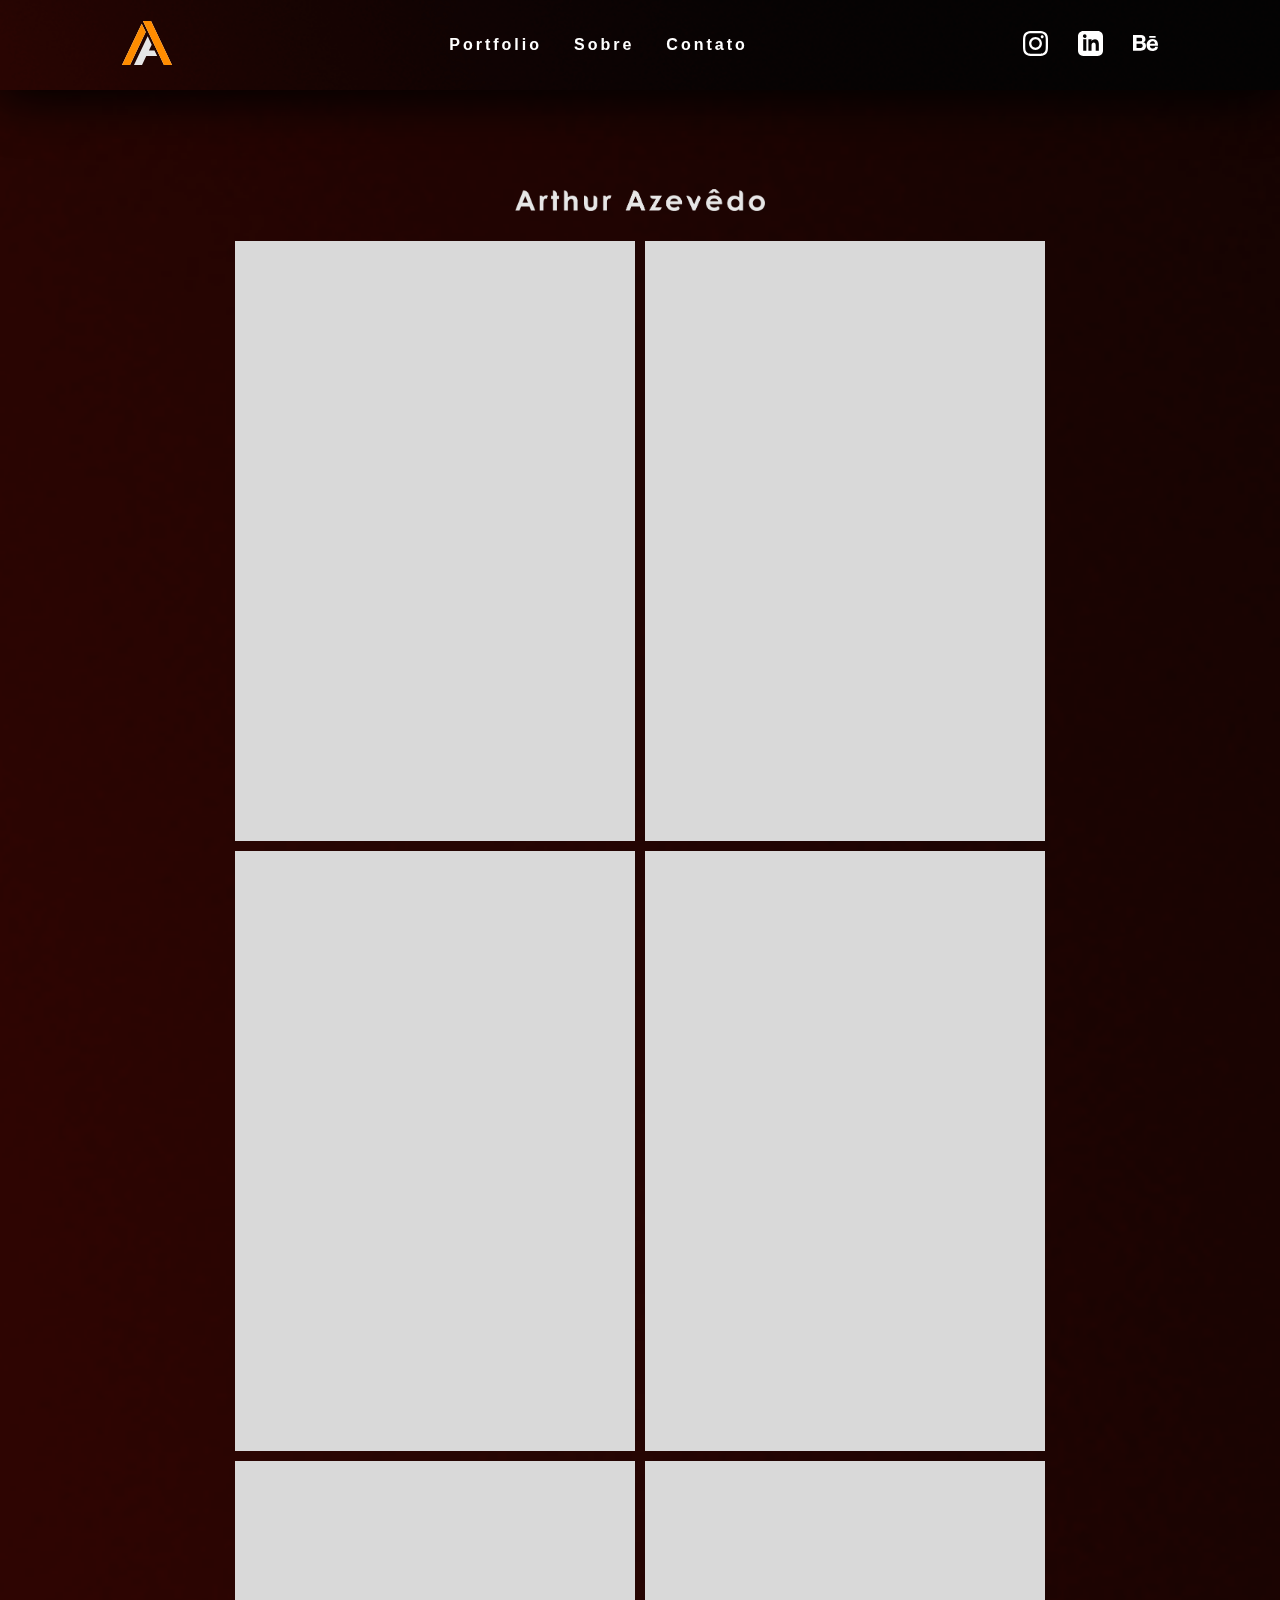
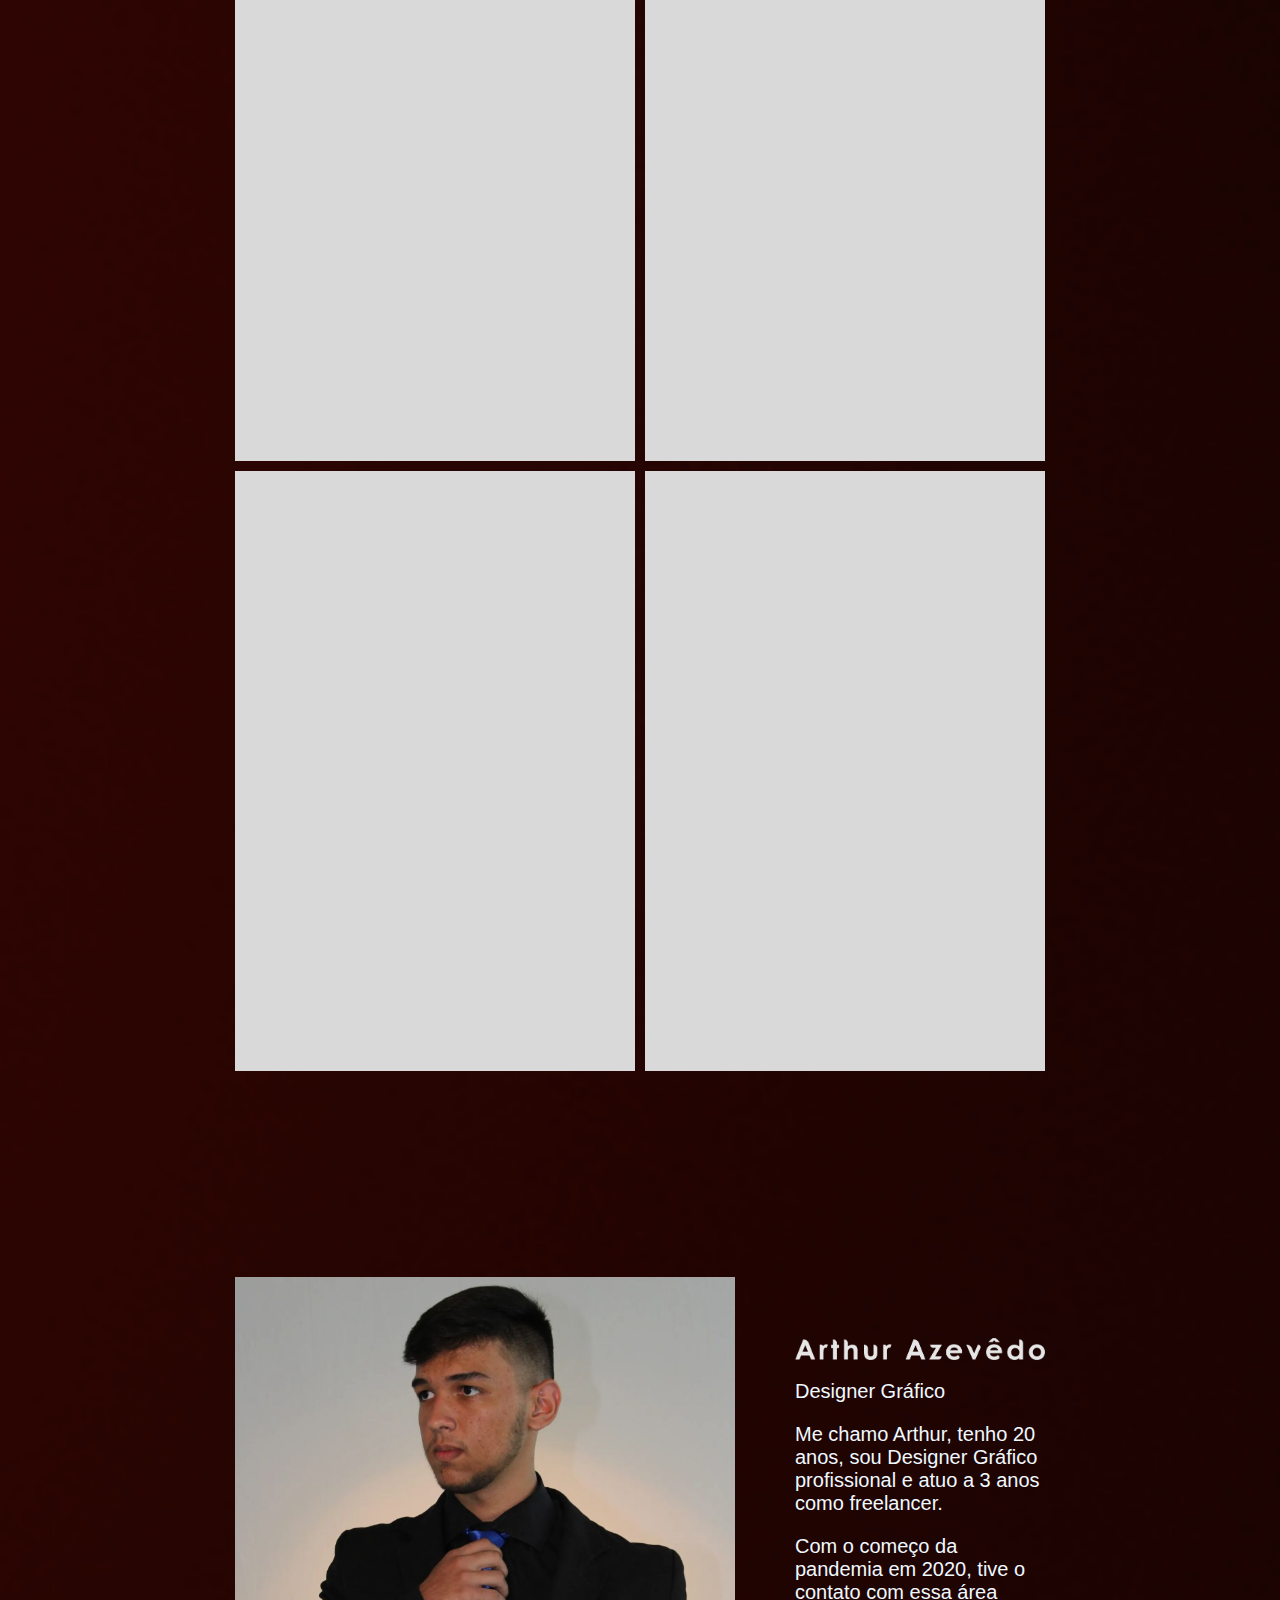
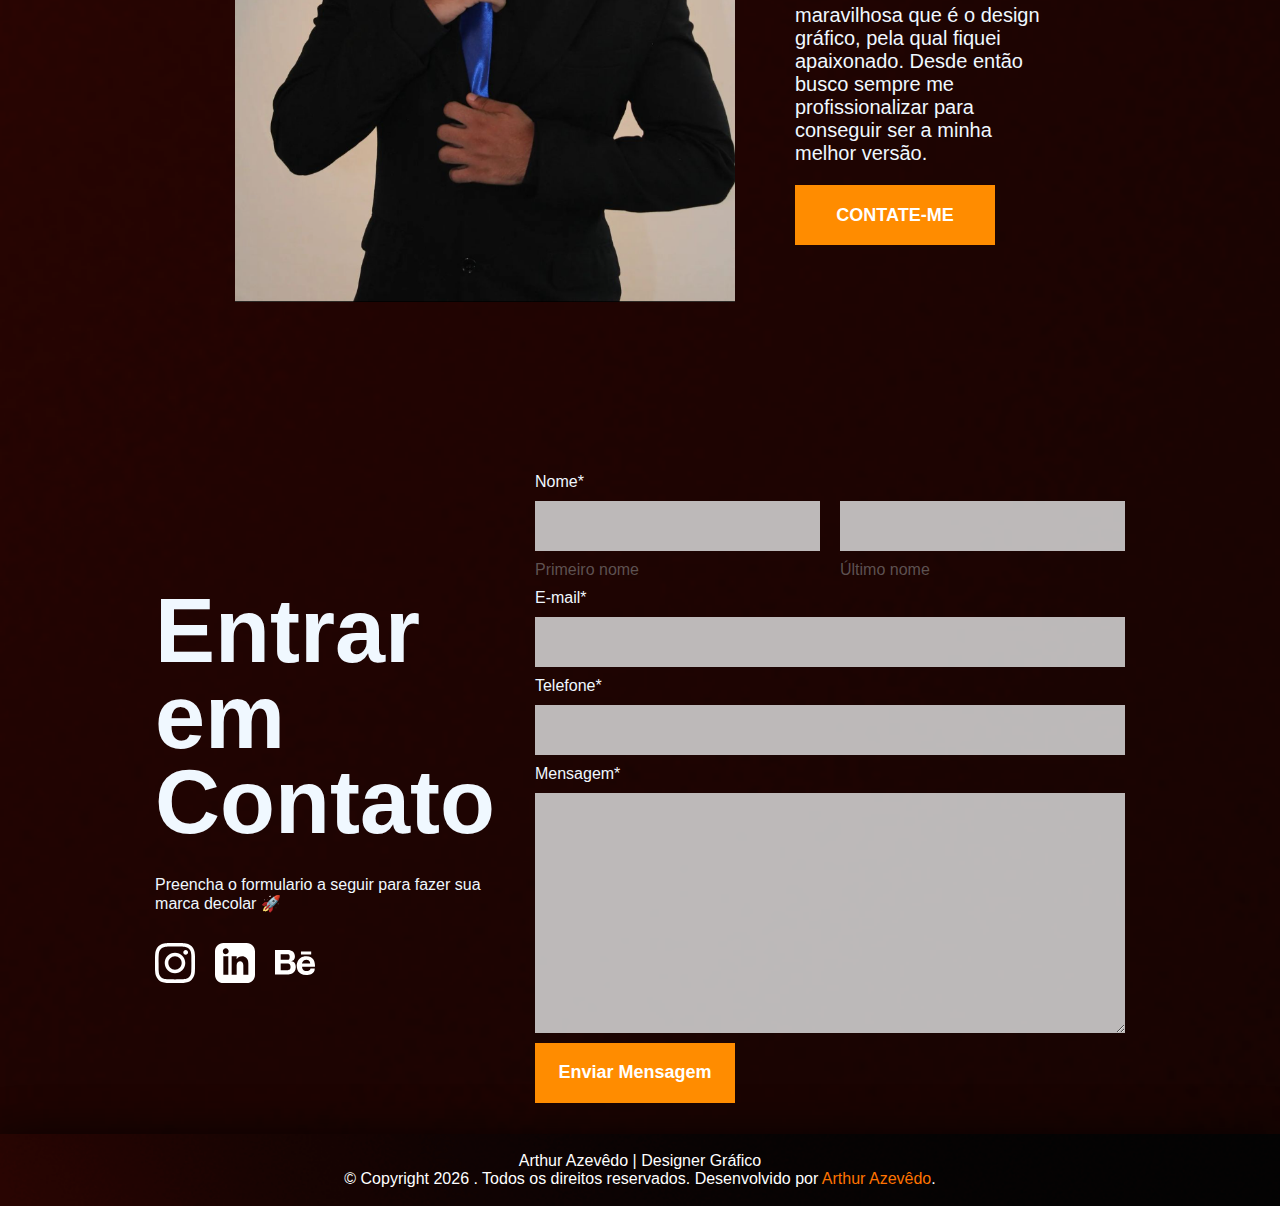
==== commit 57d797e6: "Tela de login de admin" ====
--- a/index.html
+++ b/index.html
@@ -95,8 +95,8 @@
         </section>
     </main>
     <footer>
-        <div align="center" class="credit"><a href="https://grupo.jm7087.com">
-            Arthur Azevêdo | Designer Gráfico</a> <br> © Copyright <script type="text/javascript">document.write(new Date().getFullYear());</script> . Todos os direitos reservados. Desenvolvido por<span style="color:rgb(255, 115, 0);"> Arthur Azevêdo</span><span style="font-size: 100%; text-align: left;">.</span></div>
+        <div align="center" class="credit"><a>Arthur Azevêdo | Designer Gráfico</a> <br> 
+            © Copyright <script type="text/javascript">document.write(new Date().getFullYear());</script> . Todos os direitos reservados. Desenvolvido por<span style="color:rgb(255, 115, 0);"> Arthur Azevêdo</span><span style="font-size: 100%; text-align: left;">.</span></div>
     </footer>
 </body>
 </html>--- a/style.css
+++ b/style.css
@@ -21,11 +21,59 @@
 }
 
 section{
-    min-height: 90vh;
+    min-height: 77vh;
     color: aliceblue;
     padding-top: 5vh;
     display: flex;
 }
+
+/*LOGIN*/
+
+#login{
+    justify-content: center;
+    align-items: center;
+}
+
+.quadrado{
+    background-image: url(images/background.png);
+    width: 500px;
+    height: 450px;
+    border-radius: 10px;
+    display: flex;
+    flex-direction: column;
+    align-items: center;
+    justify-content: center;
+    row-gap: 30px;
+    box-shadow: 0px 10px 50px rgb(0, 0, 0);
+}
+
+.quadrado input{
+    width: 400px;
+}
+
+.quadrado a button{
+    width: 420px;
+}
+
+.quadrado h1{
+    font-size: 30px;
+}
+
+@media (max-width: 600px){
+    .quadrado{
+        width: 300px;
+        height: 400px;
+    }
+    .quadrado input{
+        width: 200px;
+        font-size: 16PX;
+    }
+    .quadrado a button{
+        width: 220px;
+    }
+}
+/*LOGIN - FIM*/
+
 
 /*NAV BAR*/
 #logo1{
@@ -179,14 +227,21 @@
 }
 
 #button-1{
-    width: 200px;
-    height: 60px;
+    min-width: 200px;
+    min-height: 60px;
     font-size: 18px;
     background-color: #FF8C00;
     border: none;
     color: white;
     font-weight: bolder;
     cursor: pointer;
+    transition: 1s;
+}
+
+#button-1:hover{
+    background-color: #8f4f00;
+    border-radius: 5px;
+    transition: 1s;
 }
 
 a {
@@ -268,7 +323,7 @@
     row-gap: 10px;
 }
 
-.div-4 input{
+input{
     border: none;
     min-height: 50px;
     background-color: #d9d9d9d9;
@@ -378,18 +433,40 @@
     box-shadow: 0px 10px 50px rgb(0, 0, 0);
 }
 
-footer img{
-    width: 40px;
-}
-
-footer h1{
-    font-size: 20px;
-}
 
 @media (max-height: 800px){
     footer{
         width: 100%;
         height: 12vh;
     }
-}
-/* FIM - FOOTER */+    footer div{
+        width: 100%;
+        height: 12vh;
+        font-size: 10px;
+    }
+}
+/* FIM - FOOTER */
+
+/*SCROLLBAR*/
+/* width */
+::-webkit-scrollbar {
+    width: 10px;
+  }
+  
+  /* Track */
+  ::-webkit-scrollbar-track {
+    background: #1a0600;
+  }
+  
+  /* Handle */
+  ::-webkit-scrollbar-thumb {
+    background: #FF8C00;
+    transition: 1s;
+
+  }
+  
+  /* Handle on hover */
+  ::-webkit-scrollbar-thumb:hover {
+    background: #8f4f00;
+    transition: 1s;
+  }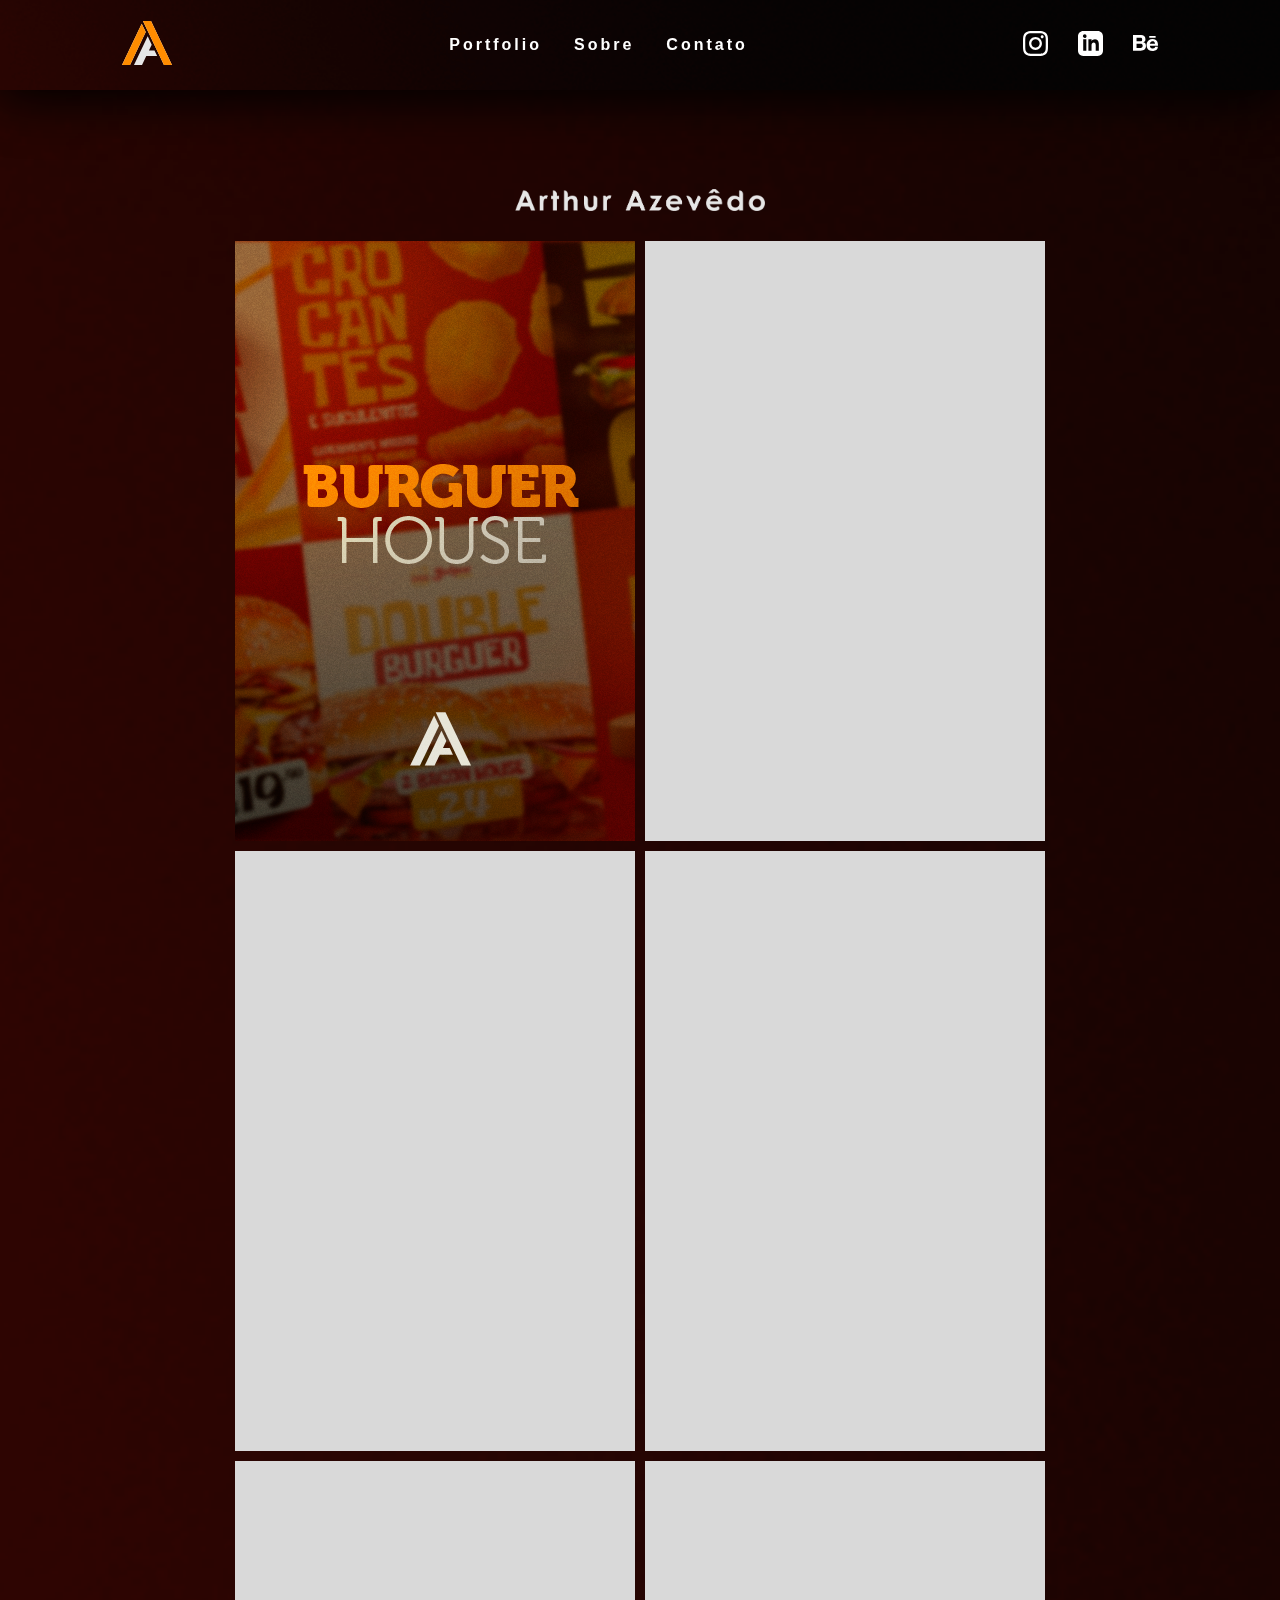
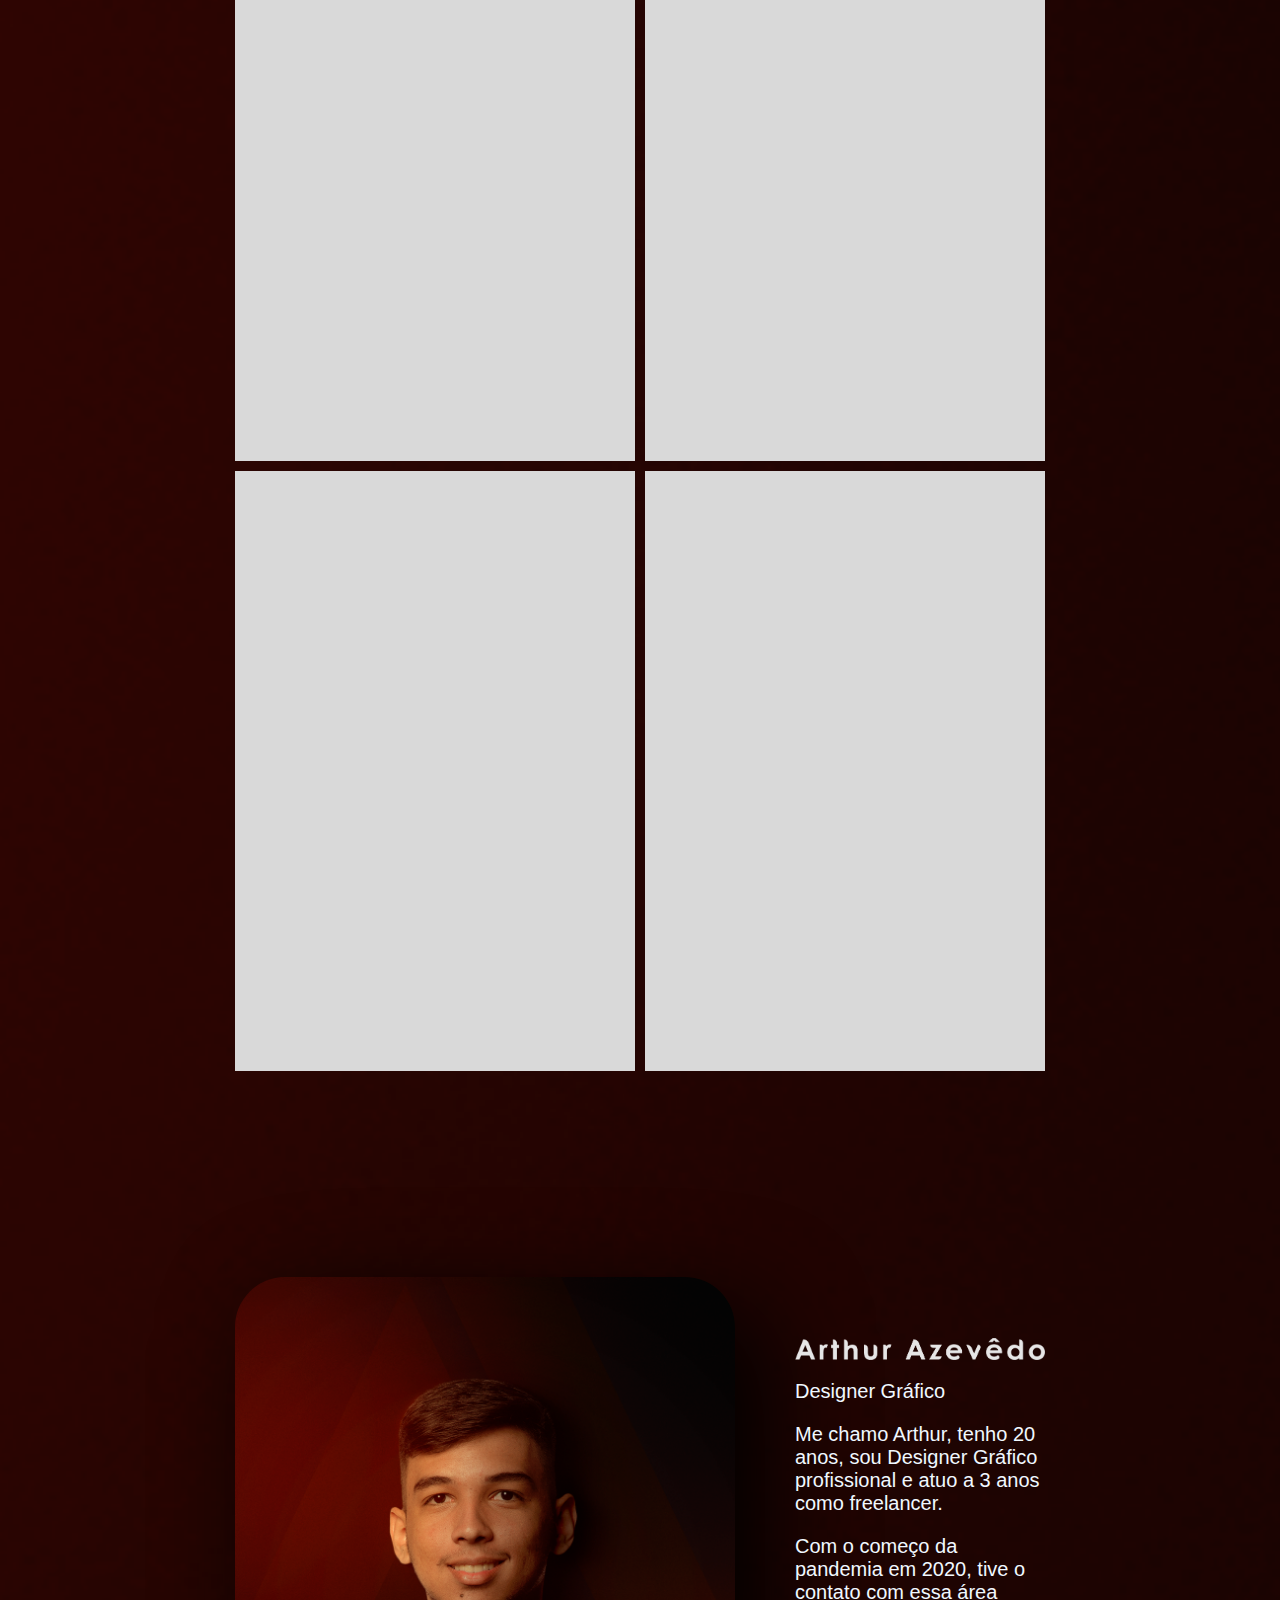
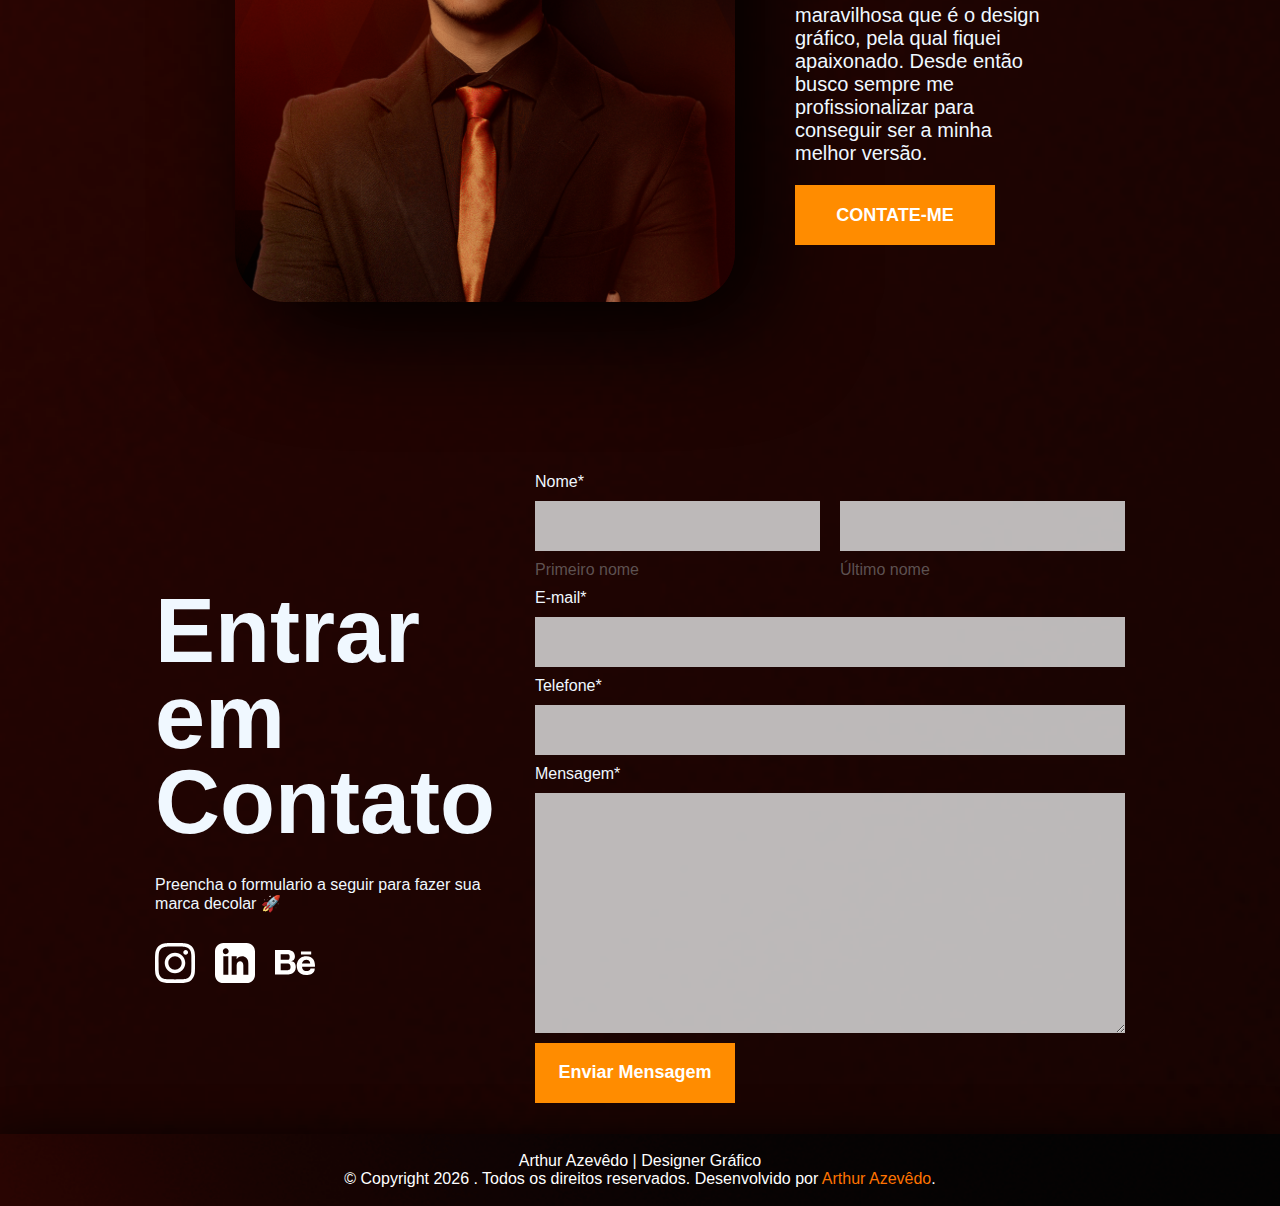
==== commit 807b5ced: "Atualizações" ====
--- a/index.html
+++ b/index.html
@@ -30,7 +30,7 @@
         <section id="portfolio">
             <img id="logo-nome" src="images/nome.png" alt="Arthur Azevêdo">
             <div class="project-area">
-                <div class="project"></div>
+                <a href="https://www.behance.net/gallery/190224097/SOCIAL-MEDIA-BURGUER-HOUSE"><div class="project"> <img class="img-p" src="images/P1.png" alt=""></div></a>
                 <div class="project"></div>
                 <div class="project"></div>
                 <div class="project"></div>
@@ -50,11 +50,22 @@
                 <p>Designer Gráfico</p>
                 <p>Me chamo Arthur, tenho 20 anos, sou Designer Gráfico profissional e atuo a 3 anos como freelancer.</p>
                 <p>Com o começo da pandemia em 2020, tive o contato com essa área maravilhosa que é o design gráfico, pela qual fiquei apaixonado. Desde então busco sempre me profissionalizar para conseguir ser a minha melhor versão.</p>
-                <a href="#contato"><button id="button-1">CONTATE-ME</button></a>
+                <a href="#contato"><button class="button-1">CONTATE-ME</button></a>
             </div>
 
         </section>
+        <dialog>
+            <section id="popup">
+                <div class="popup">
+                    <img src="images/tick.svg" alt="Tick">
+                    <h2>Obrigado!</h2>
+                    <p>Sua mensagem foi enviada com sucesso, em pouco tempo entrarei em contato. Valeu!</p>
+                    <a href=""><button type="submit" id="button-close" class="button-1">OK</button></a>
+                </div>
+            </section>
+        </dialog>
         <section id="contato">
+            
             <div class="div-3">
                 <h1>Entrar em Contato</h1>
                 <p>Preencha o formulario a seguir para fazer sua marca decolar 🚀</p>
@@ -85,7 +96,7 @@
                         <label for="message">Mensagem*</label>
                         <textarea name="message" id="" cols="30" rows="10" autocomplete="off" required></textarea>
                     </div>
-                    <a href=""><button type="submit" id="button-1">Enviar Mensagem</button></a>
+                    <a href=""><button type="submit" id="button-popup" class="button-1">Enviar Mensagem</button></a>
 
                     <input type="hidden" name="accessKey" value="4f30dd40-f736-4a29-b4a4-78edf463b756">
                     <input type="hidden" name="redirectTo" value="https://arthurazvd.github.io/Portfolio-Arthur/">
@@ -98,5 +109,18 @@
         <div align="center" class="credit"><a>Arthur Azevêdo | Designer Gráfico</a> <br> 
             © Copyright <script type="text/javascript">document.write(new Date().getFullYear());</script> . Todos os direitos reservados. Desenvolvido por<span style="color:rgb(255, 115, 0);"> Arthur Azevêdo</span><span style="font-size: 100%; text-align: left;">.</span></div>
     </footer>
+    <script>
+        const button = document.querySelector("#button-popup")
+        const modal = document.querySelector("dialog")
+        const buttonclose = document.querySelector("#button_close")
+
+        button.onclick = function (){
+            modal.showModal()
+        }
+
+        buttonclose.onclick = function (){
+            modal.close()
+        }
+    </script>
 </body>
 </html>--- a/style.css
+++ b/style.css
@@ -26,6 +26,7 @@
     padding-top: 5vh;
     display: flex;
 }
+
 
 /*LOGIN*/
 
@@ -97,13 +98,13 @@
     overflow: hidden;
     top: 0;
     box-shadow: 0px 10px 50px rgb(0, 0, 0);
+    z-index: 100;
 }
 
 nav{
     display: flex;
     justify-content: space-around;
     align-items: center;
-    /*background-color: #151515;*/
     background-image: url(images/background.png);
     background-size: cover;
     height: 10vh;
@@ -178,6 +179,19 @@
     width: 400px;
     height: 600px;
     background-color: #D9D9D9;
+    overflow: hidden;
+    z-index: 1;
+}
+
+.project img{
+    transition: 0.5s;
+    width: 100%;
+
+}
+
+.project:hover img{
+    transition: 0.5s;
+    scale: 108%;
 }
 
 @media (max-width: 1600px){
@@ -217,6 +231,8 @@
 
 #foto{
     width: 500px;
+    border-radius: 50px;
+    box-shadow: 30px 30px 100px rgb(0, 0, 0);
 }
 
 .div-2{
@@ -226,7 +242,7 @@
     gap: 20px;
 }
 
-#button-1{
+.button-1{
     min-width: 200px;
     min-height: 60px;
     font-size: 18px;
@@ -238,7 +254,7 @@
     transition: 1s;
 }
 
-#button-1:hover{
+.button-1:hover{
     background-color: #8f4f00;
     border-radius: 5px;
     transition: 1s;
@@ -287,13 +303,52 @@
 /* FIM - SOBRE */
 
 /* CONTATO */
+
+#popup{
+    display: flex;
+    align-items: center;
+    justify-content: center;
+}
+
+.popup{
+    width: 400px;
+    display: flex;
+    flex-direction: column;
+    align-items: center;
+    background-image: url(images/background.png);
+    color: rgb(255, 255, 255);
+    text-align: center;
+    row-gap: 20px;
+    border-radius: 10px;
+    box-shadow: 0px 10px 50px rgb(0, 0, 0);
+}
+
+.popup img{
+    width: 100px;
+    margin-top: -50px;
+    border-radius: 50%;
+    box-shadow: 0px 2px 5px rgb(0, 0, 0.2);
+}
+
+.popup p{
+    width: 300px;
+}
+
+.popup h2{
+    font-size: 38px;
+}
+
+.popup button{
+    margin-bottom: 25px;
+    width: 300px;
+}
+
 #contato{
     display: flex;
     justify-content: center;
     align-items: center;
     padding: 0px 400px 0px 400px;
     column-gap: 40px;
-    
 }
 
 .div-3{
